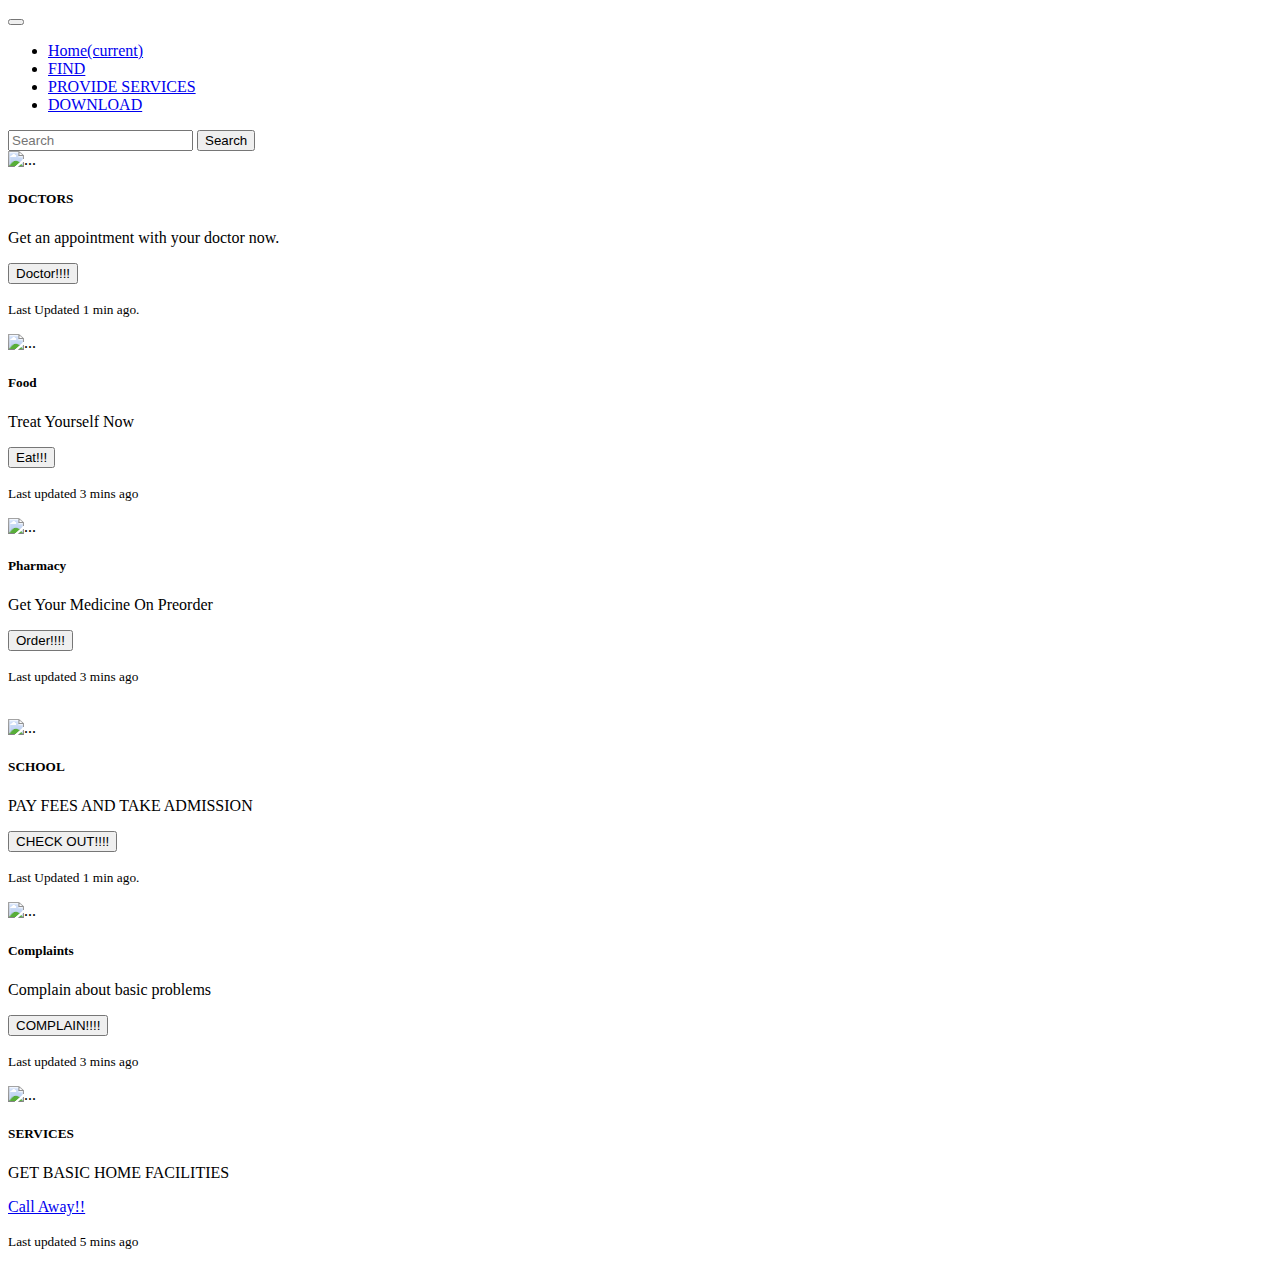
==== index.html @ 9b4fd02f "Add files via upload" ====
<!DOCTYPE html>
<html lang="en" dir="ltr">

<head>
  <meta charset="utf-8">
  <title>AZAMGHADIYA-YOUR DAILY NEEDS</title>
  <link rel="stylesheet" href="C:\Users\Utkarsh\Desktop\AZAMGADHIYA\index.css">
  <link rel="stylesheet" href="https://cdn.jsdelivr.net/npm/bootstrap@4.5.3/dist/css/bootstrap.min.css" integrity="sha384-TX8t27EcRE3e/ihU7zmQxVncDAy5uIKz4rEkgIXeMed4M0jlfIDPvg6uqKI2xXr2" crossorigin="anonymous">
  <script src="https://code.jquery.com/jquery-3.5.1.slim.min.js" integrity="sha384-DfXdz2htPH0lsSSs5nCTpuj/zy4C+OGpamoFVy38MVBnE+IbbVYUew+OrCXaRkfj" crossorigin="anonymous"></script>
  <script src="https://cdn.jsdelivr.net/npm/bootstrap@4.5.3/dist/js/bootstrap.bundle.min.js" integrity="sha384-ho+j7jyWK8fNQe+A12Hb8AhRq26LrZ/JpcUGGOn+Y7RsweNrtN/tE3MoK7ZeZDyx" crossorigin="anonymous"></script>
</head>





<body>
  <nav class="navbar navbar-expand-lg navbar-dark bg-#28df99">
    <a class="navbar-brand" href="#"></a>
    <button class="navbar-toggler" type="button" data-toggle="collapse" data-target="#navbarTogglerDemo02" aria-controls="navbarTogglerDemo02" aria-expanded="false" aria-label="Toggle navigation">
      <span class="navbar-toggler-icon"></span>
    </button>

    <div class="collapse navbar-collapse" id="navbarTogglerDemo02">
      <ul class="navbar-nav mr-auto mt-2 mt-lg-0">
        <li class="nav-item active">
          <a class="nav-link" href="#">Home<span class="sr-only">(current)</span></a>
        </li>
        <li class="nav-item">
          <a class="nav-link" href="#">FIND</a>
        </li>
        <li class="nav-item">
          <a class="nav-link" href="#">PROVIDE SERVICES</a>
        </li>
        <li class="nav-item">
          <a class="nav-link" href="#">DOWNLOAD</a>
        </li>
      </ul>
      <form class="form-inline my-2 my-lg-0">
        <input class="form-control mr-sm-2" type="search" placeholder="Search">
        <button class="btn btn-outline-dark my-2 my-sm-0" type="submit">Search</button>
      </form>
    </div>
  </nav>


  <div class="card-layout1 container-fluid">
    <div class="rw1 row">
      <div class="card-deck mx-auto ">
        <div class="card border-light " style="width:20rem">
          <img src="C:\Users\Utkarsh\Desktop\AZAMGADHIYA\images\doc2.jfif" class="card-img-top" alt="...">
          <div class="card-body">
            <h5 class="card-title">DOCTORS</h5>
            <p class="card-text">Get an appointment with your doctor now.</p>
            <button type="button" class="btn btn-outline-light">Doctor!!!!</button>
            <p class="card-text"><small class="text-muted">Last Updated 1 min ago.</small></p>
          </div>
        </div>
        <div class="card border-light  " style="width:20rem">
          <img src="C:\Users\Utkarsh\Desktop\AZAMGADHIYA\images\food2.jfif" class="card-img-top" alt="...">
          <div class="card-body">
            <h5 class="card-title">Food</h5>
            <p class="card-text">Treat Yourself Now</p>
            <button type="button" class="btn btn-outline-light">Eat!!!</button>
            <p class="card-text"><small class="text-muted">Last updated 3 mins ago</small></p>
          </div>
        </div>
        <div class="card border-light  " style="width:20rem">
          <img src="C:\Users\Utkarsh\Desktop\AZAMGADHIYA\images\pharmacy.png" class="card-img-top" alt="...">
          <div class="card-body">
            <h5 class="card-title">Pharmacy</h5>
            <p class="card-text">Get Your Medicine On Preorder</p>
            <button type="button" class="btn btn-outline-light">Order!!!!</button>
            <p class="card-text"><small class="text-muted">Last updated 3 mins ago</small></p>
          </div>
        </div>
      </div>
    </div>
    <br>
    <div class="rw2 row">
      <div class="card-deck mx-auto ">
        <div class="card border-light " style="width:20rem">
          <img src="C:\Users\Utkarsh\Desktop\AZAMGADHIYA\images\SCHOOL.jfif" class="card-img-top" alt="...">
          <div class="card-body">
            <h5 class="card-title">SCHOOL</h5>
            <p class="card-text">PAY FEES AND TAKE ADMISSION</p>
            <button type="button" class="btn btn-outline-light">CHECK OUT!!!!</button>
            <p class="card-text"><small class="text-muted">Last Updated 1 min ago.</small></p>
          </div>
        </div>
        <div class="card border-light  " style="width:20rem">
          <img src="C:\Users\Utkarsh\Desktop\AZAMGADHIYA\images\COMPLAINT.png" class="card-img-top" alt="...">
          <div class="card-body">
            <h5 class="card-title">Complaints</h5>
            <p class="card-text">Complain about basic problems</p>
            <button type="button" class="btn btn-outline-light">COMPLAIN!!!!</button>
            <p class="card-text"><small class="text-muted">Last updated 3 mins ago</small></p>
          </div>
        </div>
        <div class="card border-light  " style="width:20rem">
          <img src="C:\Users\Utkarsh\Desktop\AZAMGADHIYA\images\SERVICES.jfif" class="card-img-top" alt="...">
          <div class="card-body">
            <h5 class="card-title">SERVICES</h5>
            <p class="card-text">GET BASIC HOME FACILITIES</p>
        <a class="btn btn-outline-light" href="C:\Users\Utkarsh\Desktop\AZAMGADHIYA\services.html" role="button">Call Away!!</a>
            <p class="card-text"><small class="text-muted">Last updated 5 mins ago</small></p>
          </div>
        </div>
      </div>
    </div>
  </div>


</body>




</html>
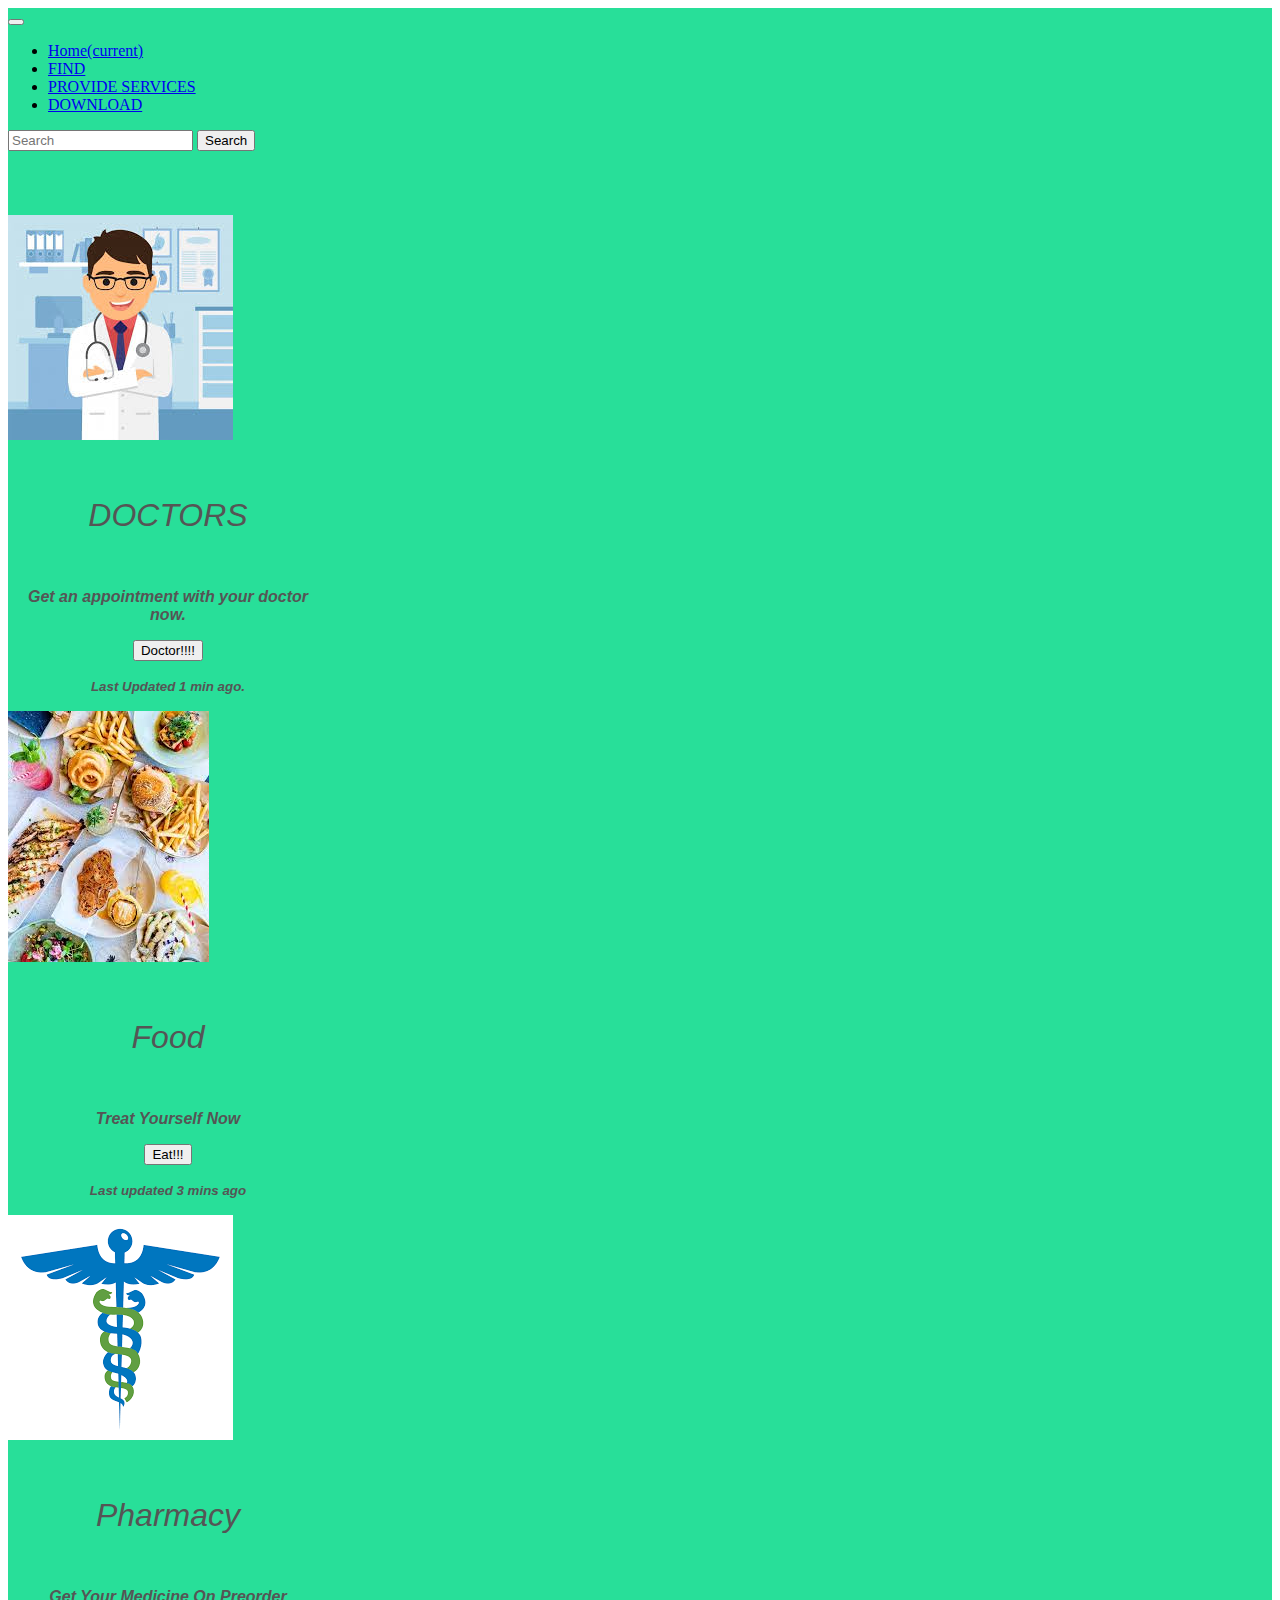
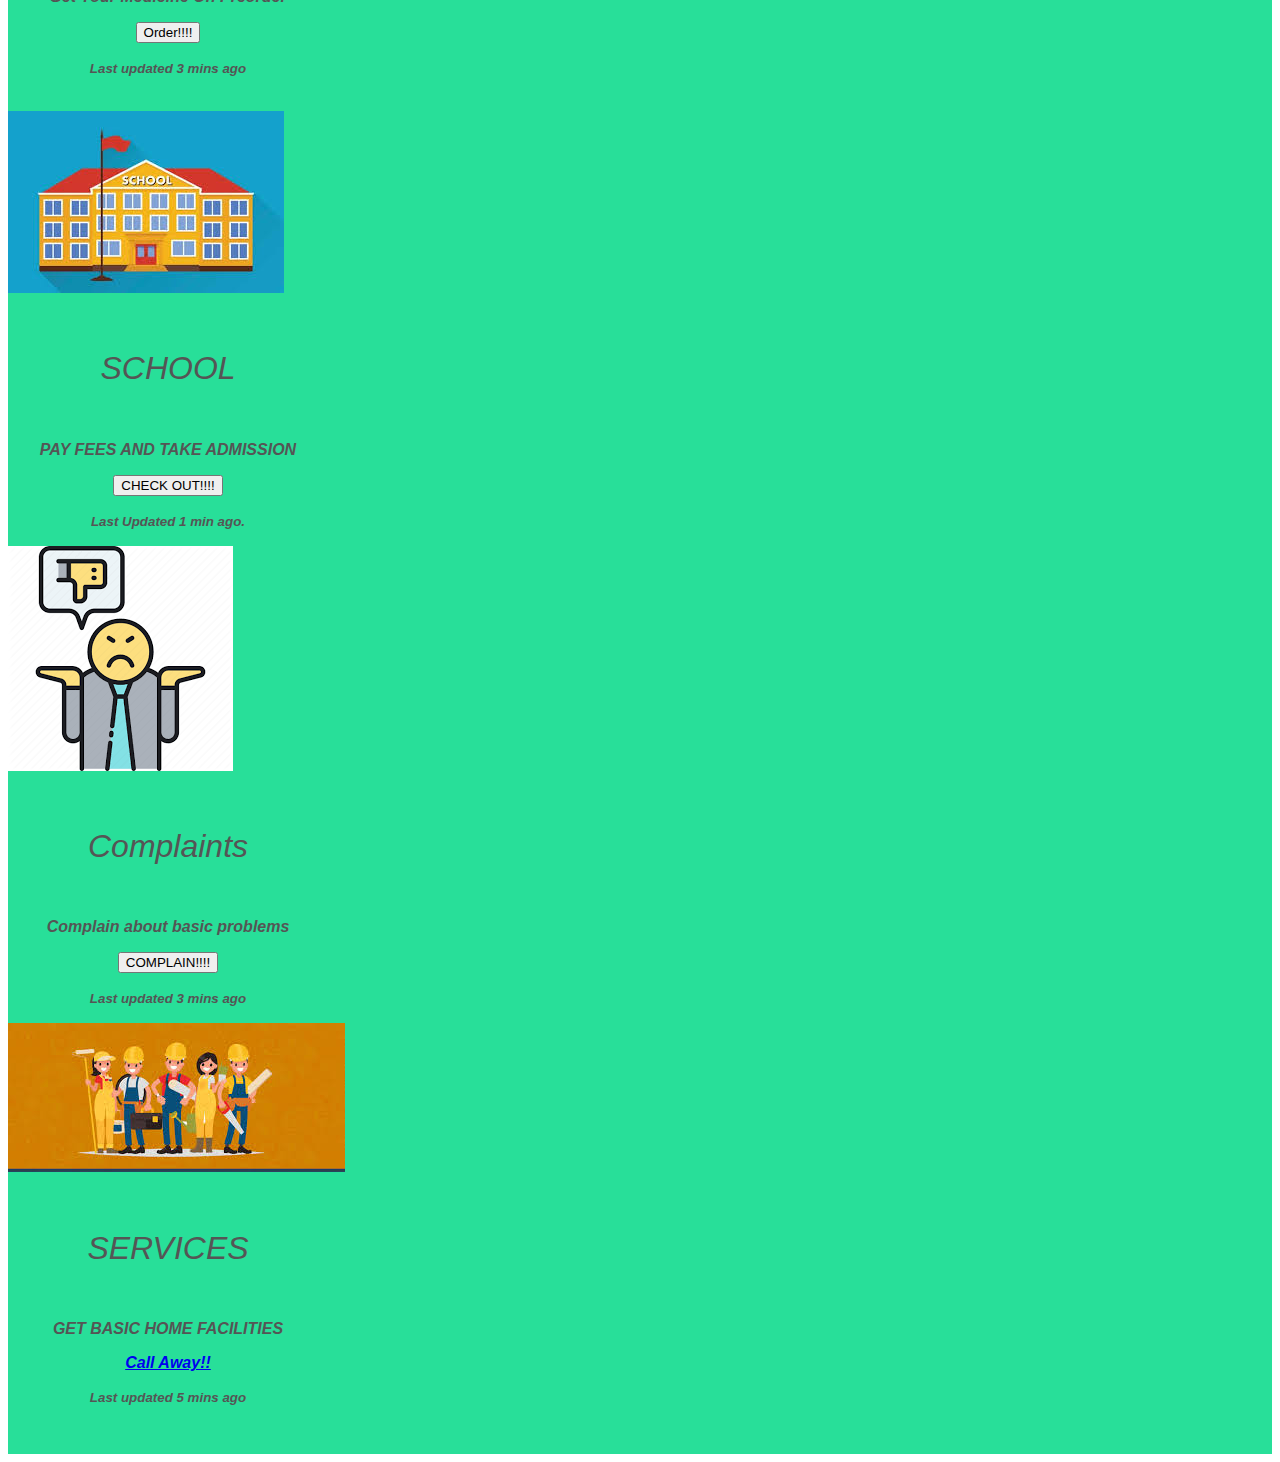
==== commit 24984714: "Add files via upload" ====
--- a/index.html
+++ b/index.html
@@ -4,7 +4,7 @@
 <head>
   <meta charset="utf-8">
   <title>AZAMGHADIYA-YOUR DAILY NEEDS</title>
-  <link rel="stylesheet" href="C:\Users\Utkarsh\Desktop\AZAMGADHIYA\index.css">
+  <link rel="stylesheet" href="index.css">
   <link rel="stylesheet" href="https://cdn.jsdelivr.net/npm/bootstrap@4.5.3/dist/css/bootstrap.min.css" integrity="sha384-TX8t27EcRE3e/ihU7zmQxVncDAy5uIKz4rEkgIXeMed4M0jlfIDPvg6uqKI2xXr2" crossorigin="anonymous">
   <script src="https://code.jquery.com/jquery-3.5.1.slim.min.js" integrity="sha384-DfXdz2htPH0lsSSs5nCTpuj/zy4C+OGpamoFVy38MVBnE+IbbVYUew+OrCXaRkfj" crossorigin="anonymous"></script>
   <script src="https://cdn.jsdelivr.net/npm/bootstrap@4.5.3/dist/js/bootstrap.bundle.min.js" integrity="sha384-ho+j7jyWK8fNQe+A12Hb8AhRq26LrZ/JpcUGGOn+Y7RsweNrtN/tE3MoK7ZeZDyx" crossorigin="anonymous"></script>
@@ -48,7 +48,7 @@
     <div class="rw1 row">
       <div class="card-deck mx-auto ">
         <div class="card border-light " style="width:20rem">
-          <img src="C:\Users\Utkarsh\Desktop\AZAMGADHIYA\images\doc2.jfif" class="card-img-top" alt="...">
+          <img src="images\doc2.jfif" class="card-img-top" alt="...">
           <div class="card-body">
             <h5 class="card-title">DOCTORS</h5>
             <p class="card-text">Get an appointment with your doctor now.</p>
@@ -57,7 +57,7 @@
           </div>
         </div>
         <div class="card border-light  " style="width:20rem">
-          <img src="C:\Users\Utkarsh\Desktop\AZAMGADHIYA\images\food2.jfif" class="card-img-top" alt="...">
+          <img src="images\food2.jfif" class="card-img-top" alt="...">
           <div class="card-body">
             <h5 class="card-title">Food</h5>
             <p class="card-text">Treat Yourself Now</p>
@@ -66,7 +66,7 @@
           </div>
         </div>
         <div class="card border-light  " style="width:20rem">
-          <img src="C:\Users\Utkarsh\Desktop\AZAMGADHIYA\images\pharmacy.png" class="card-img-top" alt="...">
+          <img src="images\pharmacy.png" class="card-img-top" alt="...">
           <div class="card-body">
             <h5 class="card-title">Pharmacy</h5>
             <p class="card-text">Get Your Medicine On Preorder</p>
@@ -80,7 +80,7 @@
     <div class="rw2 row">
       <div class="card-deck mx-auto ">
         <div class="card border-light " style="width:20rem">
-          <img src="C:\Users\Utkarsh\Desktop\AZAMGADHIYA\images\SCHOOL.jfif" class="card-img-top" alt="...">
+          <img src="images\SCHOOL.jfif" class="card-img-top" alt="...">
           <div class="card-body">
             <h5 class="card-title">SCHOOL</h5>
             <p class="card-text">PAY FEES AND TAKE ADMISSION</p>
@@ -89,7 +89,7 @@
           </div>
         </div>
         <div class="card border-light  " style="width:20rem">
-          <img src="C:\Users\Utkarsh\Desktop\AZAMGADHIYA\images\COMPLAINT.png" class="card-img-top" alt="...">
+          <img src="images\COMPLAINT.png" class="card-img-top" alt="...">
           <div class="card-body">
             <h5 class="card-title">Complaints</h5>
             <p class="card-text">Complain about basic problems</p>
@@ -98,11 +98,11 @@
           </div>
         </div>
         <div class="card border-light  " style="width:20rem">
-          <img src="C:\Users\Utkarsh\Desktop\AZAMGADHIYA\images\SERVICES.jfif" class="card-img-top" alt="...">
+          <img src="images\SERVICES.jfif" class="card-img-top" alt="...">
           <div class="card-body">
             <h5 class="card-title">SERVICES</h5>
             <p class="card-text">GET BASIC HOME FACILITIES</p>
-        <a class="btn btn-outline-light" href="C:\Users\Utkarsh\Desktop\AZAMGADHIYA\services.html" role="button">Call Away!!</a>
+        <a class="btn btn-outline-light" href="services.html" role="button">Call Away!!</a>
             <p class="card-text"><small class="text-muted">Last updated 5 mins ago</small></p>
           </div>
         </div>
--- a/index.css
+++ b/index.css
@@ -0,0 +1,27 @@
+.navbar{
+  background-color: #28df99;
+}
+
+.card-body{
+  font-style: italic;
+  font-family:sans-serif;
+  font-weight: bolder;
+  color:#555555;
+  background-color:#28df99;
+  text-align: center;
+    width:100%;
+}
+.card-layout1{
+      background-color:#28df99;
+}
+.card-title
+{
+  font-size: 2rem;
+  font-weight: 400;
+}
+.card-layout1{
+  padding-bottom: 2rem;
+  padding-top: 4rem;
+    width:100%;
+
+}
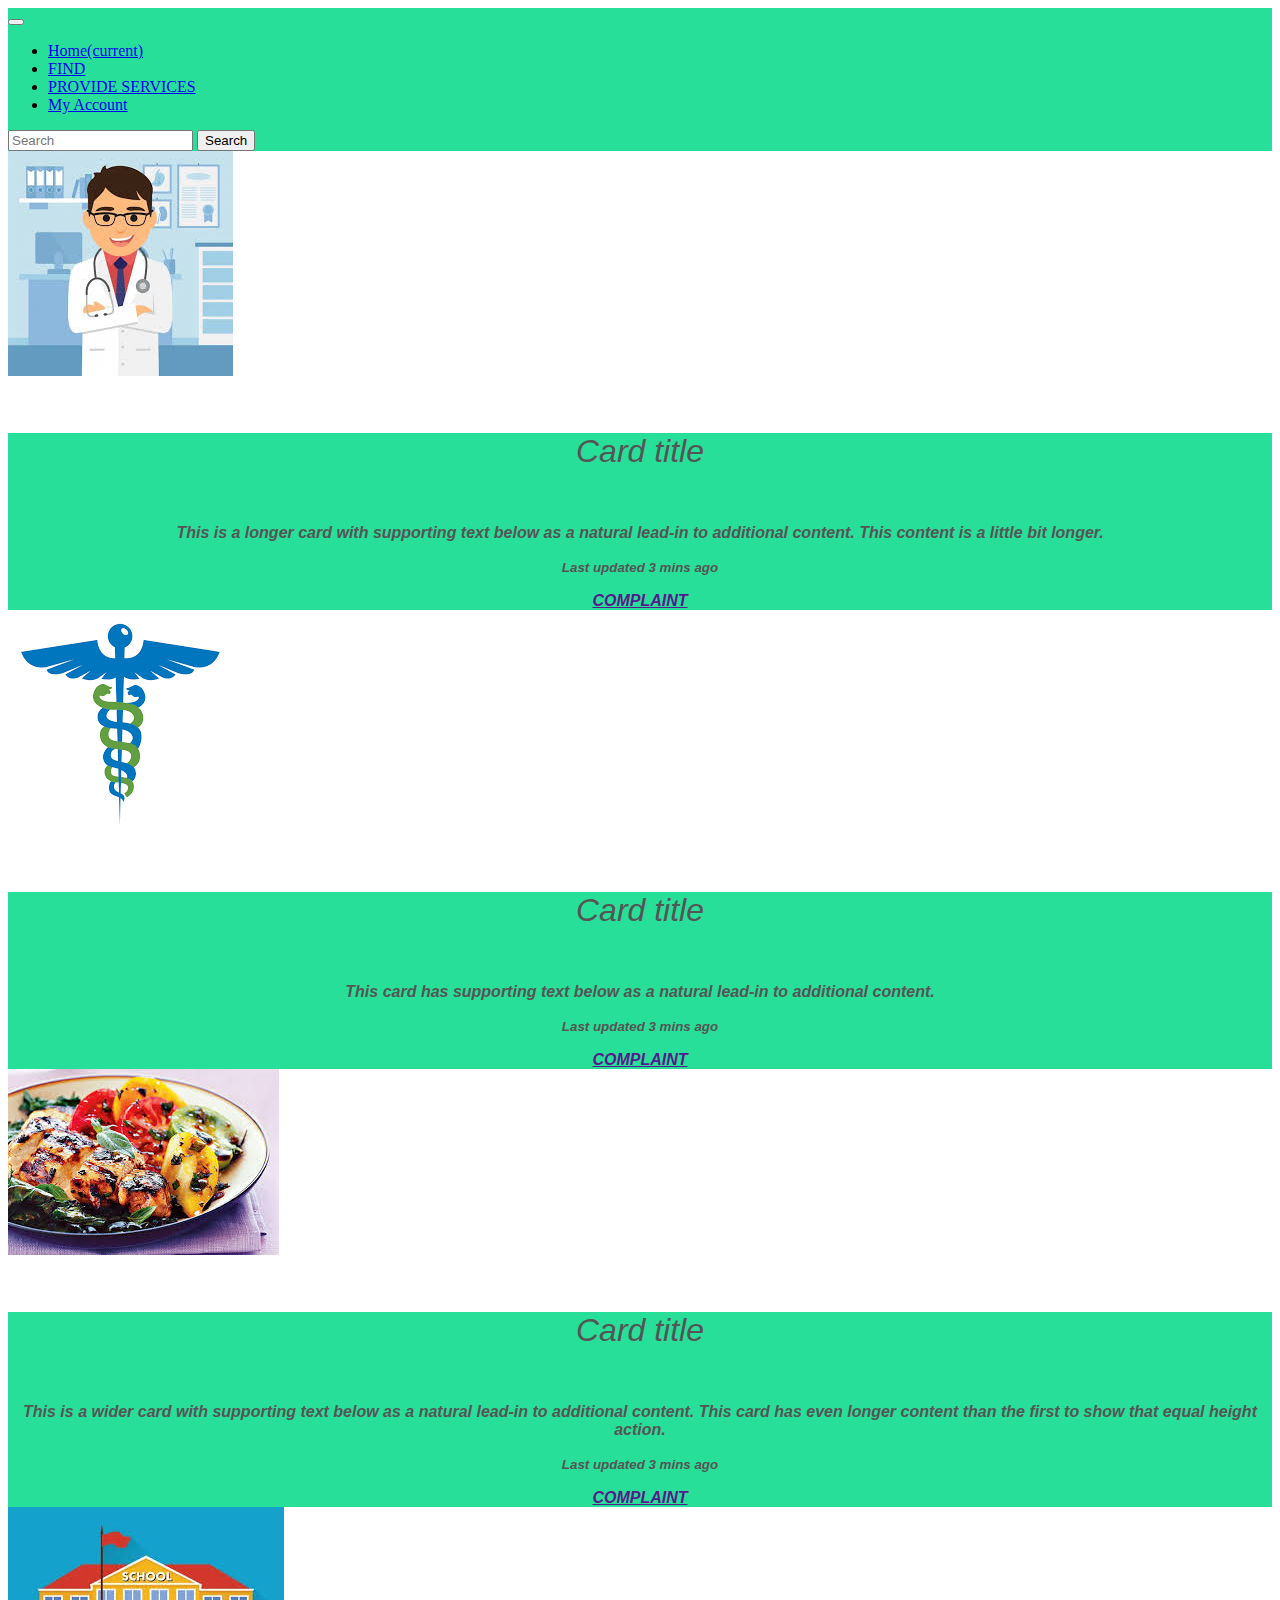
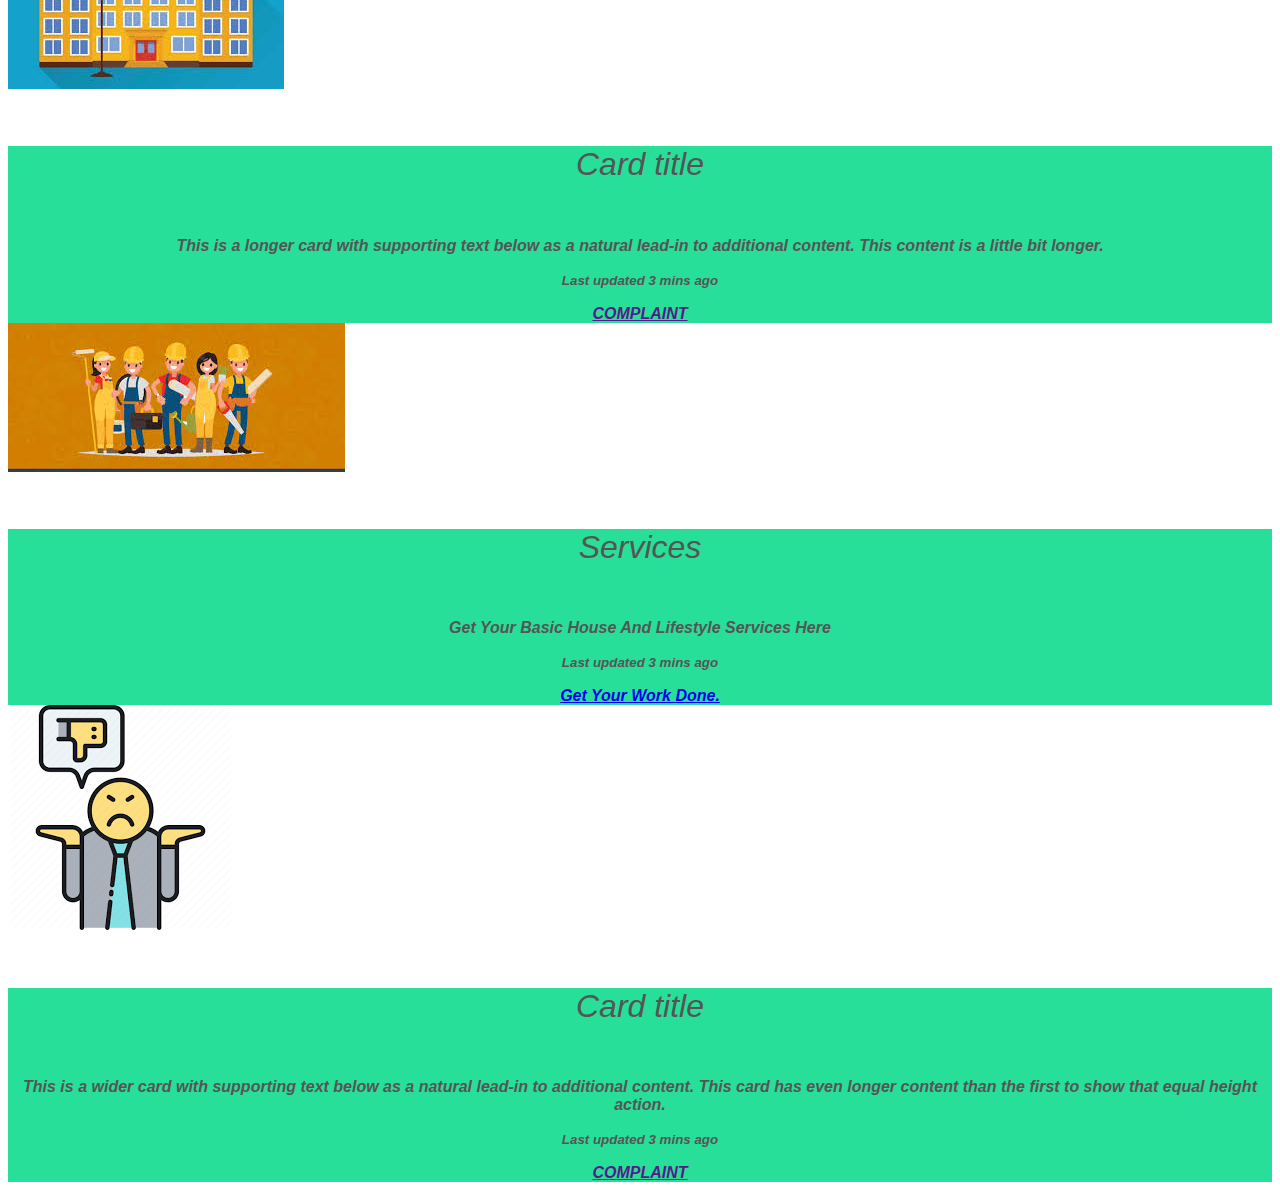
==== commit c2172311: "Add files via upload" ====
--- a/index.html
+++ b/index.html
@@ -8,6 +8,7 @@
   <link rel="stylesheet" href="https://cdn.jsdelivr.net/npm/bootstrap@4.5.3/dist/css/bootstrap.min.css" integrity="sha384-TX8t27EcRE3e/ihU7zmQxVncDAy5uIKz4rEkgIXeMed4M0jlfIDPvg6uqKI2xXr2" crossorigin="anonymous">
   <script src="https://code.jquery.com/jquery-3.5.1.slim.min.js" integrity="sha384-DfXdz2htPH0lsSSs5nCTpuj/zy4C+OGpamoFVy38MVBnE+IbbVYUew+OrCXaRkfj" crossorigin="anonymous"></script>
   <script src="https://cdn.jsdelivr.net/npm/bootstrap@4.5.3/dist/js/bootstrap.bundle.min.js" integrity="sha384-ho+j7jyWK8fNQe+A12Hb8AhRq26LrZ/JpcUGGOn+Y7RsweNrtN/tE3MoK7ZeZDyx" crossorigin="anonymous"></script>
+  <meta name="viewport" content="width=device-width, initial scale =1.0">
 </head>
 
 
@@ -23,17 +24,17 @@
 
     <div class="collapse navbar-collapse" id="navbarTogglerDemo02">
       <ul class="navbar-nav mr-auto mt-2 mt-lg-0">
-        <li class="nav-item active">
+        <li class="nav-item1 active">
           <a class="nav-link" href="#">Home<span class="sr-only">(current)</span></a>
         </li>
-        <li class="nav-item">
+        <li class="nav-item2">
           <a class="nav-link" href="#">FIND</a>
         </li>
-        <li class="nav-item">
+        <li class="nav-item2">
           <a class="nav-link" href="#">PROVIDE SERVICES</a>
         </li>
-        <li class="nav-item">
-          <a class="nav-link" href="#">DOWNLOAD</a>
+        <li class="nav-item2">
+          <a class="nav-link" href="MYACC.html">My Account</a>
         </li>
       </ul>
       <form class="form-inline my-2 my-lg-0">
@@ -42,77 +43,73 @@
       </form>
     </div>
   </nav>
-
-
-  <div class="card-layout1 container-fluid">
-    <div class="rw1 row">
-      <div class="card-deck mx-auto ">
-        <div class="card border-light " style="width:20rem">
-          <img src="images\doc2.jfif" class="card-img-top" alt="...">
-          <div class="card-body">
-            <h5 class="card-title">DOCTORS</h5>
-            <p class="card-text">Get an appointment with your doctor now.</p>
-            <button type="button" class="btn btn-outline-light">Doctor!!!!</button>
-            <p class="card-text"><small class="text-muted">Last Updated 1 min ago.</small></p>
-          </div>
-        </div>
-        <div class="card border-light  " style="width:20rem">
-          <img src="images\food2.jfif" class="card-img-top" alt="...">
-          <div class="card-body">
-            <h5 class="card-title">Food</h5>
-            <p class="card-text">Treat Yourself Now</p>
-            <button type="button" class="btn btn-outline-light">Eat!!!</button>
-            <p class="card-text"><small class="text-muted">Last updated 3 mins ago</small></p>
-          </div>
-        </div>
-        <div class="card border-light  " style="width:20rem">
-          <img src="images\pharmacy.png" class="card-img-top" alt="...">
-          <div class="card-body">
-            <h5 class="card-title">Pharmacy</h5>
-            <p class="card-text">Get Your Medicine On Preorder</p>
-            <button type="button" class="btn btn-outline-light">Order!!!!</button>
-            <p class="card-text"><small class="text-muted">Last updated 3 mins ago</small></p>
-          </div>
-        </div>
+  <div class="container-fluid">
+    <div class="card-deck row">
+    <div class="card border-dark">
+      <img src="images\doc.jfif" class="card-img-top" alt="...">
+      <div class="card-body">
+        <h5 class="card-title">Card title</h5>
+        <p class="card-text">This is a longer card with supporting text below as a natural lead-in to additional content. This content is a little bit longer.</p>
+        <p class="card-text"><small class="text-muted">Last updated 3 mins ago</small></p>
+            <a href="" class="btn btn-outline-dark border-dark">COMPLAINT</a>
       </div>
     </div>
-    <br>
-    <div class="rw2 row">
-      <div class="card-deck mx-auto ">
-        <div class="card border-light " style="width:20rem">
-          <img src="images\SCHOOL.jfif" class="card-img-top" alt="...">
-          <div class="card-body">
-            <h5 class="card-title">SCHOOL</h5>
-            <p class="card-text">PAY FEES AND TAKE ADMISSION</p>
-            <button type="button" class="btn btn-outline-light">CHECK OUT!!!!</button>
-            <p class="card-text"><small class="text-muted">Last Updated 1 min ago.</small></p>
-          </div>
-        </div>
-        <div class="card border-light  " style="width:20rem">
-          <img src="images\COMPLAINT.png" class="card-img-top" alt="...">
-          <div class="card-body">
-            <h5 class="card-title">Complaints</h5>
-            <p class="card-text">Complain about basic problems</p>
-            <button type="button" class="btn btn-outline-light">COMPLAIN!!!!</button>
-            <p class="card-text"><small class="text-muted">Last updated 3 mins ago</small></p>
-          </div>
-        </div>
-        <div class="card border-light  " style="width:20rem">
-          <img src="images\SERVICES.jfif" class="card-img-top" alt="...">
-          <div class="card-body">
-            <h5 class="card-title">SERVICES</h5>
-            <p class="card-text">GET BASIC HOME FACILITIES</p>
-        <a class="btn btn-outline-light" href="services.html" role="button">Call Away!!</a>
-            <p class="card-text"><small class="text-muted">Last updated 5 mins ago</small></p>
-          </div>
-        </div>
+    <div class="card border-dark">
+      <img src="images\pharmacy.png" class="card-img-top" alt="...">
+      <div class="card-body">
+        <h5 class="card-title">Card title</h5>
+        <p class="card-text">This card has supporting text below as a natural lead-in to additional content.</p>
+        <p class="card-text"><small class="text-muted">Last updated 3 mins ago</small></p>
+            <a href="" class="btn btn-outline-dark border-dark">COMPLAINT</a>
       </div>
+    </div>
+    <div class="card border-dark">
+      <img src="images\food.jfif" class="card-img-top" alt="...">
+      <div class="cards1 card-body">
+        <h5 class="card-title">Card title</h5>
+        <p class="card-text">This is a wider card with supporting text below as a natural lead-in to additional content. This card has even longer content than the first to show that equal height action.</p>
+        <p class="card-text"><small class="text-muted">Last updated 3 mins ago</small></p>
+            <a href="" class="btn btn-outline-dark border-dark">COMPLAINT</a>
+      </div>
+    </div>
+    </div>
+    <div class="cards2 card-deck row">
+    <div class="card border-dark">
+    <img src="images\SCHOOL.jfif" class="card-img-top" alt="...">
+    <div class="card-body">
+      <h5 class="card-title">Card title</h5>
+      <p class="card-text">This is a longer card with supporting text below as a natural lead-in to additional content. This content is a little bit longer.</p>
+      <p class="card-text"><small class="text-muted">Last updated 3 mins ago</small></p>
+          <a href="" class="btn btn-outline-dark border-dark">COMPLAINT</a>
+    </div>
+    </div>
+    <div class="card border-dark">
+    <img src="images\SERVICES.jfif" class="card-img-top" alt="...">
+    <div class="card-body">
+      <h5 class="card-title">Services</h5>
+      <p class="card-text">Get Your Basic House And Lifestyle Services Here</p>
+      <p class="card-text"><small class="text-muted">Last updated 3 mins ago</small></p>
+          <a href="C:\Users\Utkarsh\Desktop\AZAMGADHIYA\services.html" class="btn btn-outline-dark border-dark">Get Your Work Done.</a>
+    </div>
+    </div>
+    <div class="card border-dark">
+    <img src="images\COMPLAINT.png" class="card-img-top" alt="...">
+    <div class="card-body">
+      <h5 class="card-title">Card title</h5>
+      <p class="card-text">This is a wider card with supporting text below as a natural lead-in to additional content. This card has even longer content than the first to show that equal height action.</p>
+      <p class="card-text"><small class="text-muted">Last updated 3 mins ago</small></p>
+      <a href="" class="btn btn-outline-dark border-dark">COMPLAINT</a>
+    </div>
+    </div>
     </div>
   </div>
 
 
 </body>
-
+<footer>
+  <p>
+  </p>
+</footer>
 
 
 
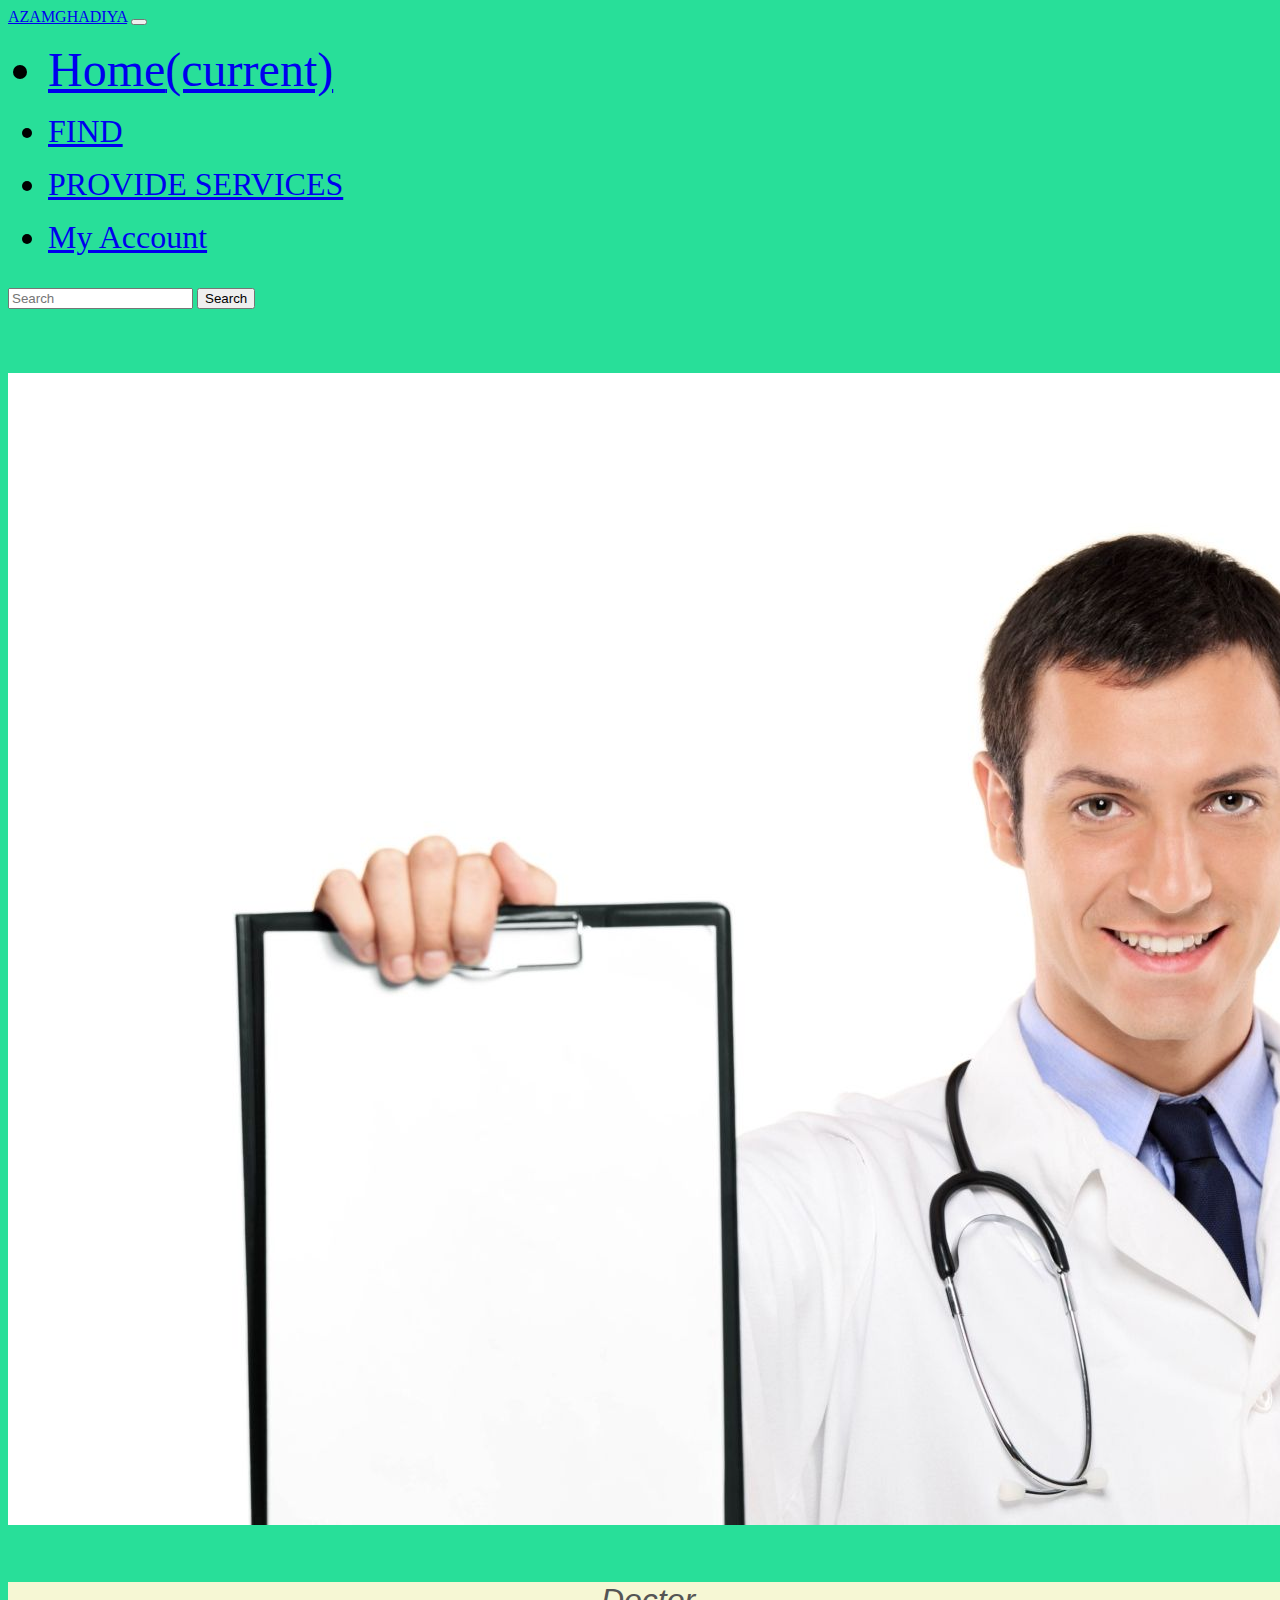
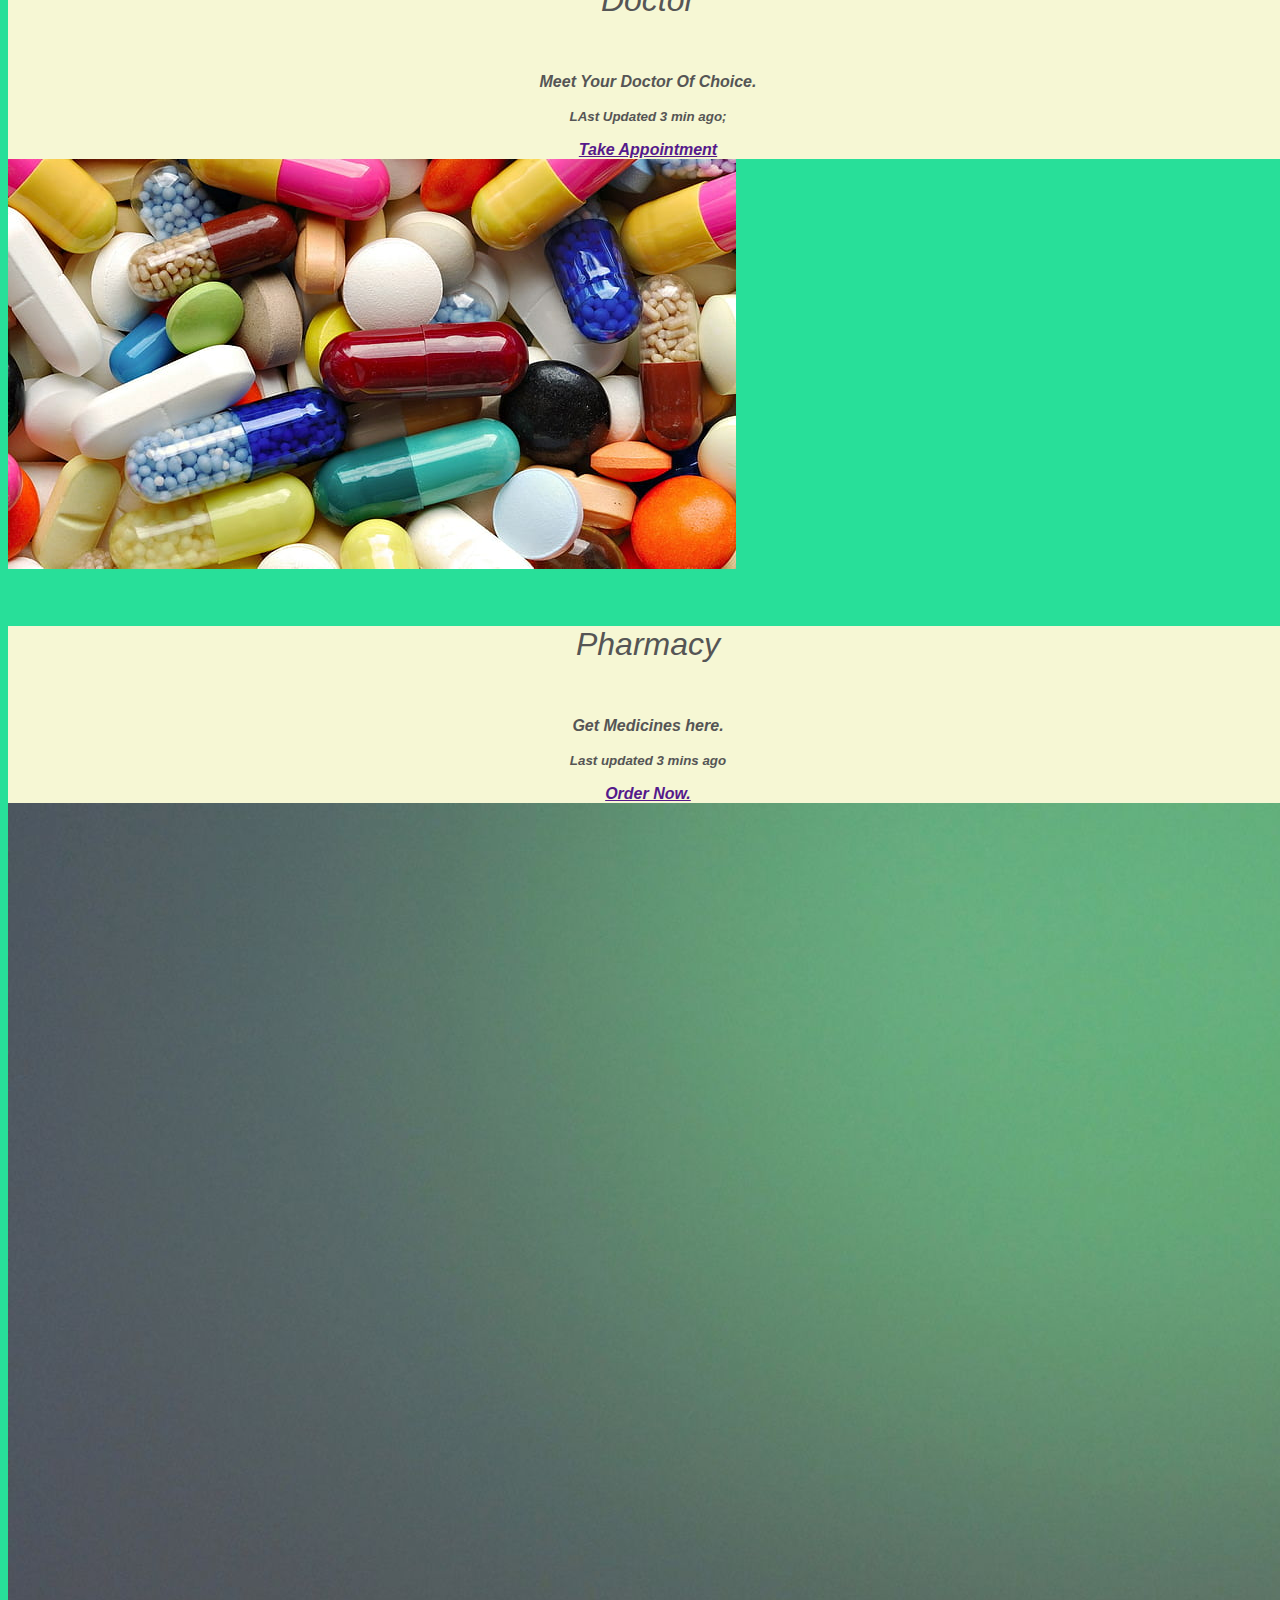
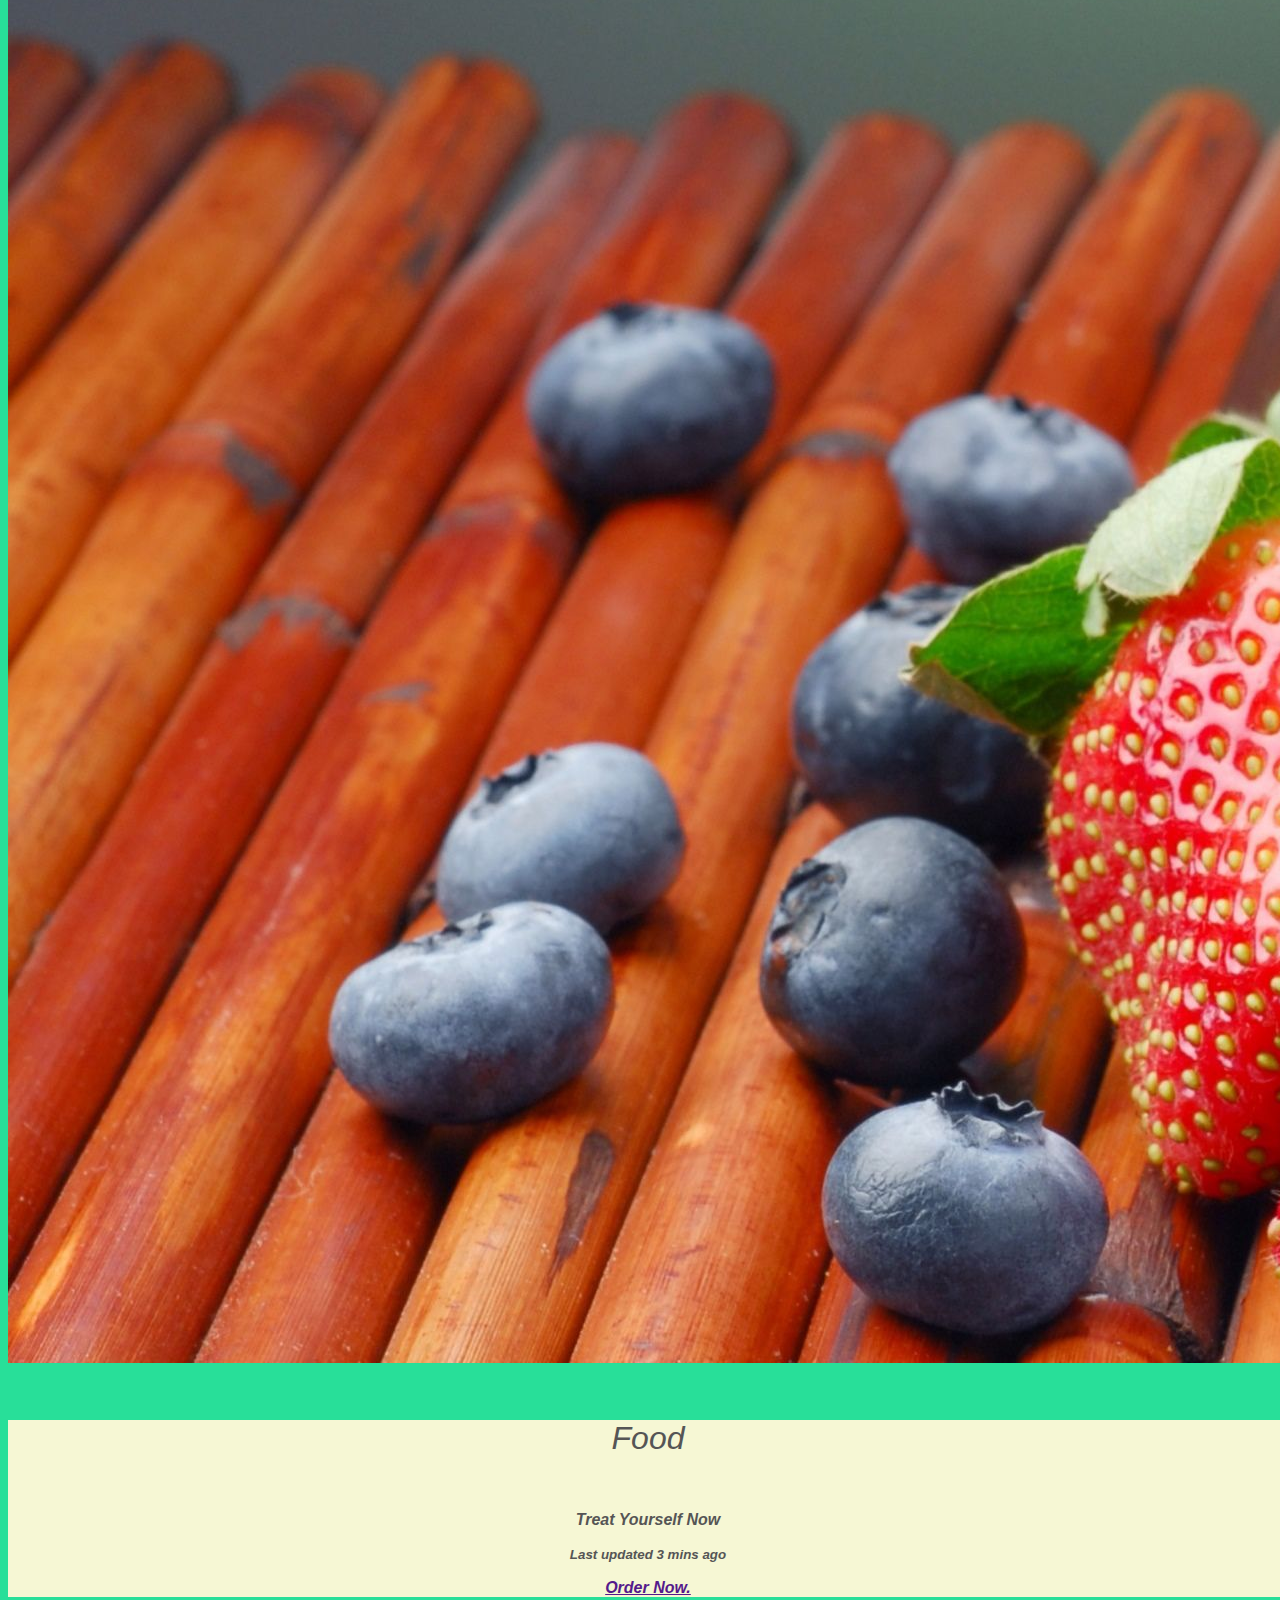
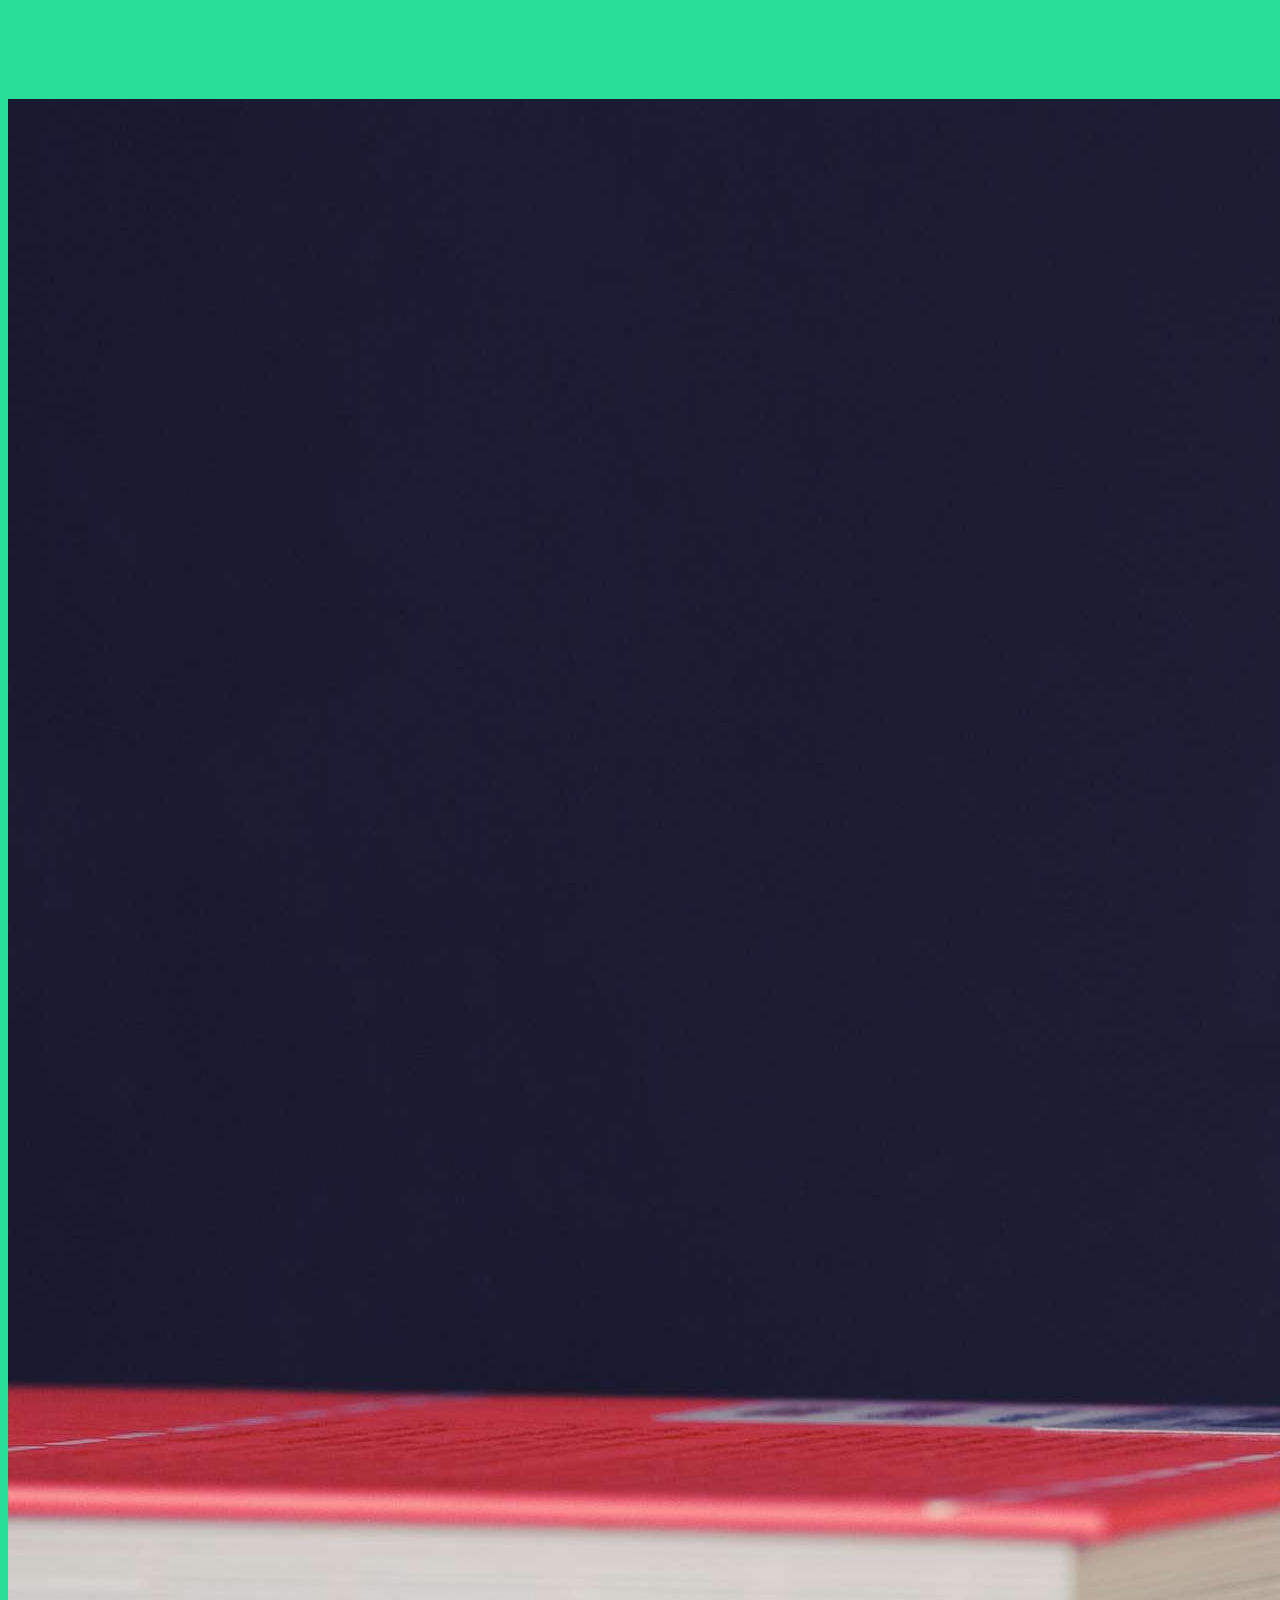
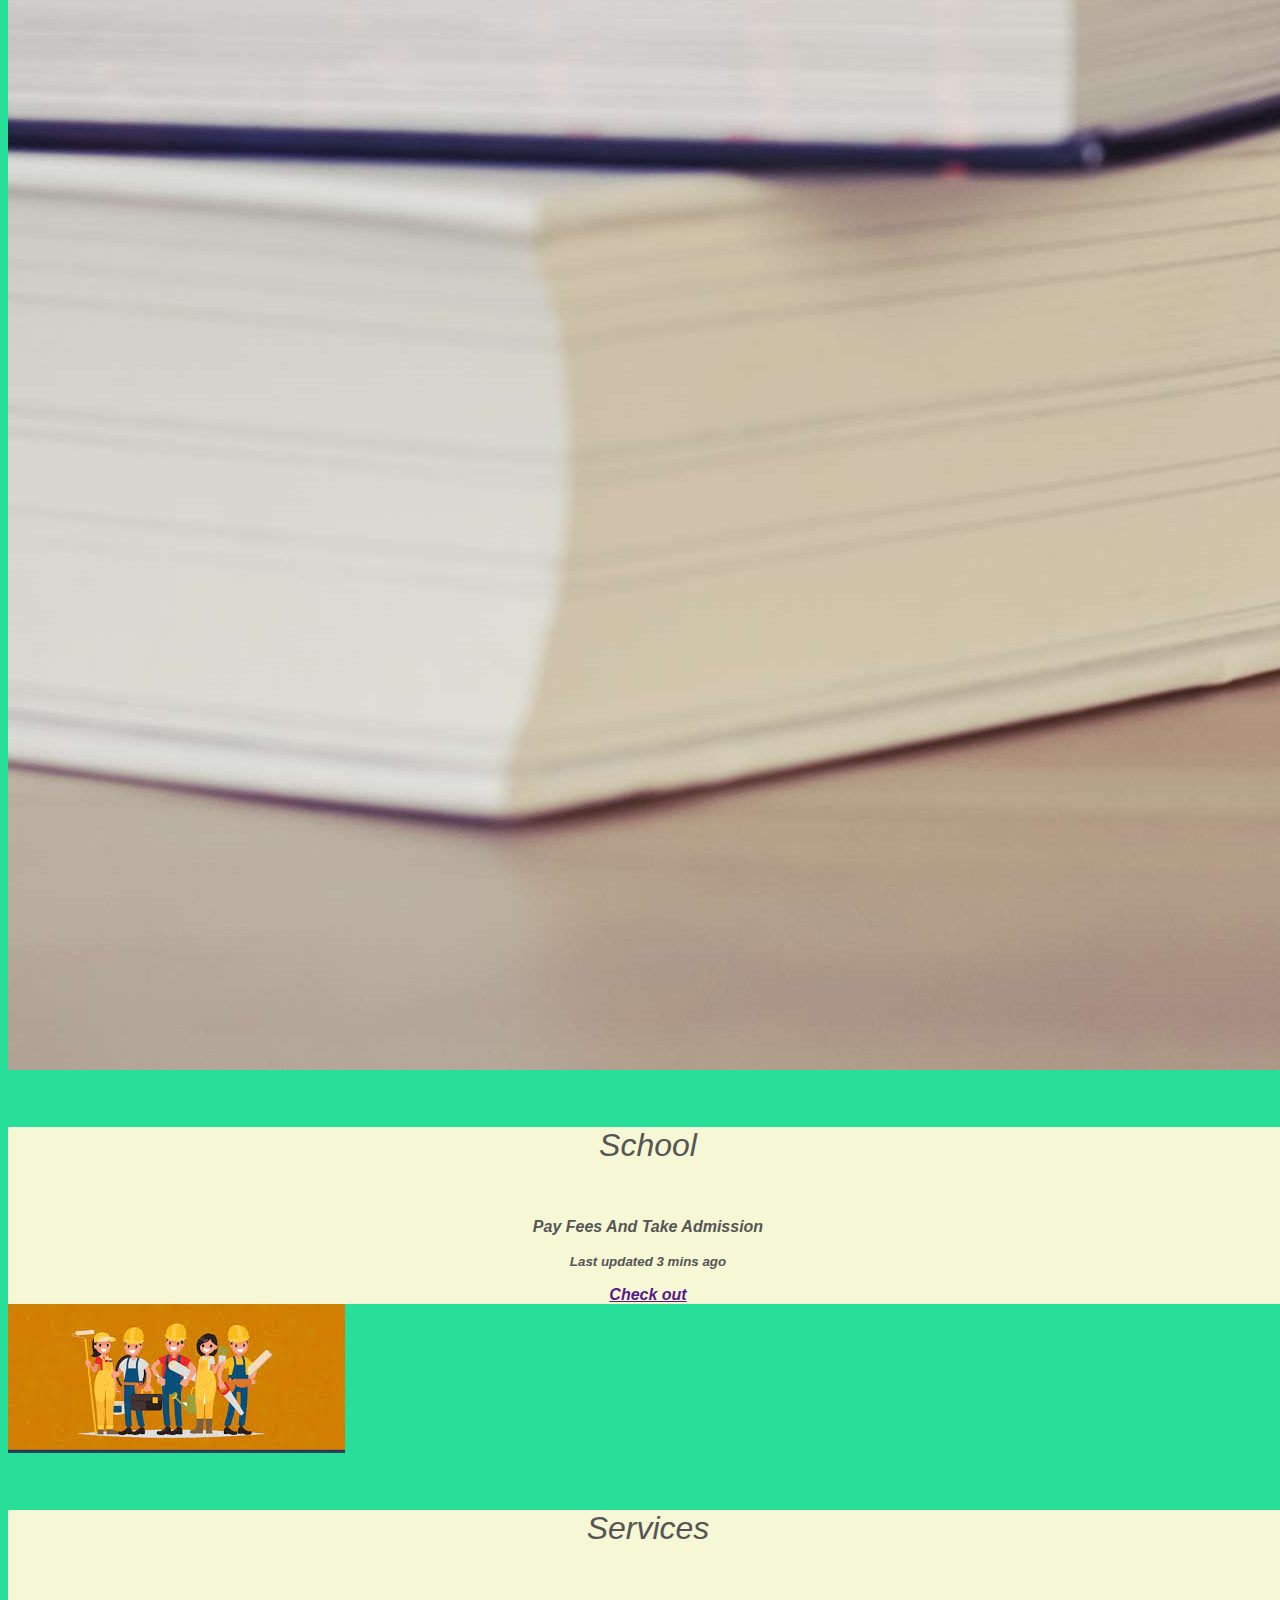
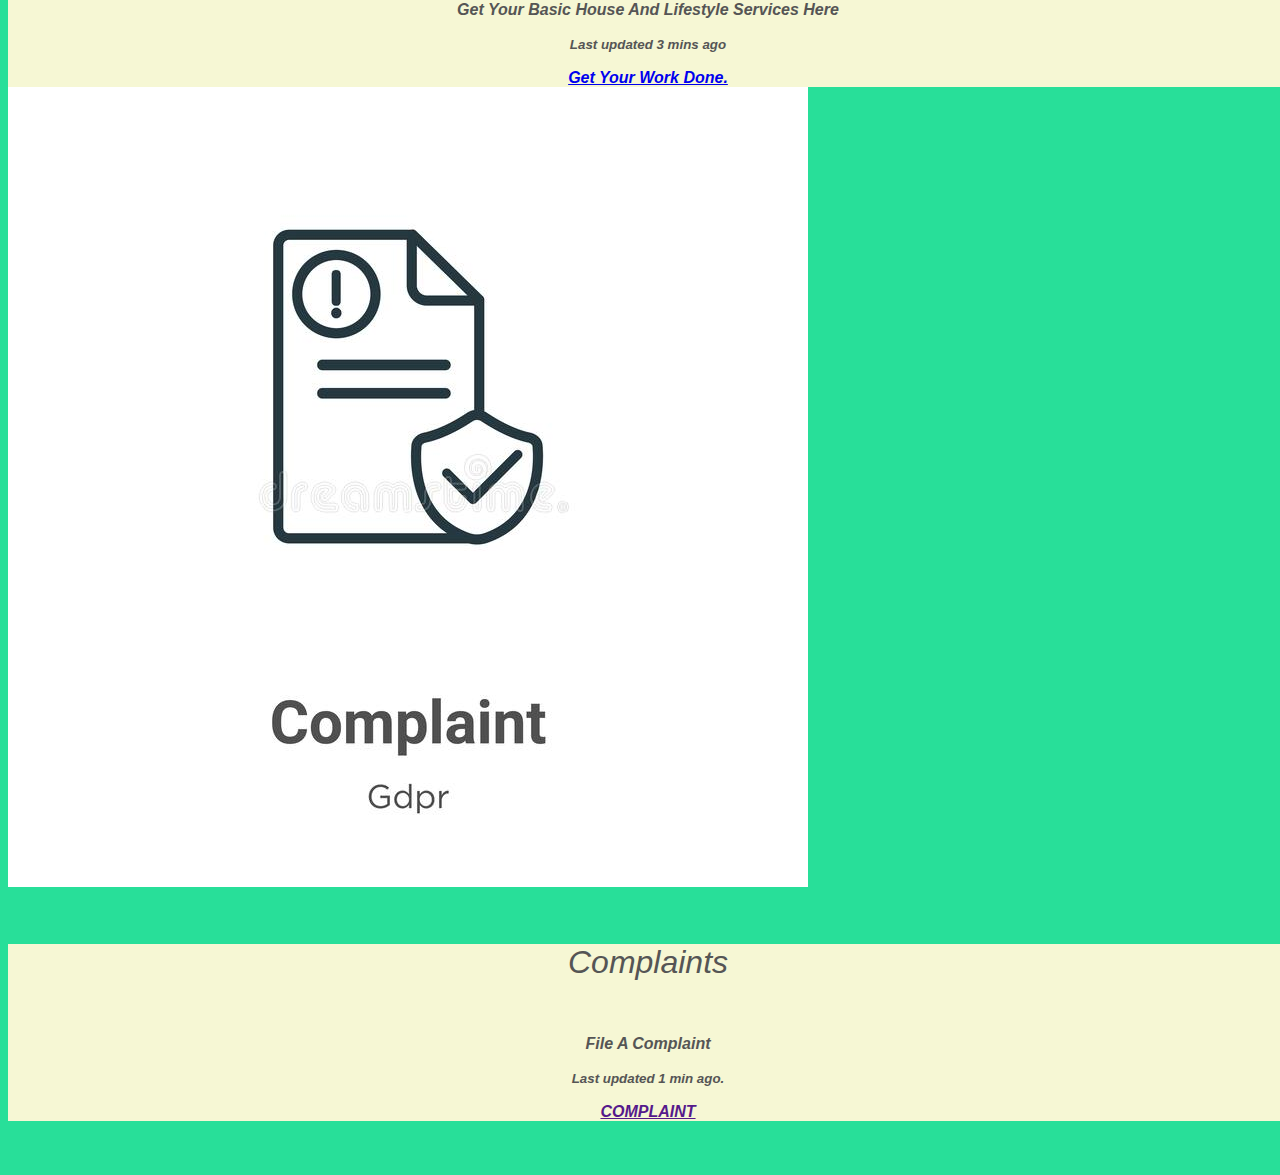
==== commit 031e993a: "Add files via upload" ====
--- a/index.html
+++ b/index.html
@@ -17,7 +17,7 @@
 
 <body>
   <nav class="navbar navbar-expand-lg navbar-dark bg-#28df99">
-    <a class="navbar-brand" href="#"></a>
+    <a class="navbar-brand" href="#">AZAMGHADIYA</a>
     <button class="navbar-toggler" type="button" data-toggle="collapse" data-target="#navbarTogglerDemo02" aria-controls="navbarTogglerDemo02" aria-expanded="false" aria-label="Toggle navigation">
       <span class="navbar-toggler-icon"></span>
     </button>
@@ -46,41 +46,41 @@
   <div class="container-fluid">
     <div class="card-deck row">
     <div class="card border-dark">
-      <img src="images\doc.jfif" class="card-img-top" alt="...">
+      <img src="images\doc.jpg" class="card-img-top" alt="...">
       <div class="card-body">
-        <h5 class="card-title">Card title</h5>
-        <p class="card-text">This is a longer card with supporting text below as a natural lead-in to additional content. This content is a little bit longer.</p>
-        <p class="card-text"><small class="text-muted">Last updated 3 mins ago</small></p>
-            <a href="" class="btn btn-outline-dark border-dark">COMPLAINT</a>
+        <h5 class="card-title">Doctor</h5>
+        <p class="card-text">Meet Your Doctor Of Choice.</p>
+        <p class="card-text"><small class="text-muted">LAst Updated 3 min ago;</small></p>
+            <a href="" class="btn btn-outline-dark border-dark">Take Appointment</a>
       </div>
     </div>
     <div class="card border-dark">
-      <img src="images\pharmacy.png" class="card-img-top" alt="...">
+      <img src="images\pills-pharmacy-wallpaper-preview.jpg" class="img1 card-img-top" alt="...">
       <div class="card-body">
-        <h5 class="card-title">Card title</h5>
-        <p class="card-text">This card has supporting text below as a natural lead-in to additional content.</p>
+        <h5 class="card-title">Pharmacy</h5>
+        <p class="card-text">Get Medicines here.</p>
         <p class="card-text"><small class="text-muted">Last updated 3 mins ago</small></p>
-            <a href="" class="btn btn-outline-dark border-dark">COMPLAINT</a>
+            <a href="" class="btn btn-outline-dark border-dark">Order Now.</a>
       </div>
     </div>
     <div class="card border-dark">
-      <img src="images\food.jfif" class="card-img-top" alt="...">
+      <img src="images\food.jpg" class="card-img-top" alt="...">
       <div class="cards1 card-body">
-        <h5 class="card-title">Card title</h5>
-        <p class="card-text">This is a wider card with supporting text below as a natural lead-in to additional content. This card has even longer content than the first to show that equal height action.</p>
+        <h5 class="card-title">Food</h5>
+        <p class="card-text">Treat Yourself Now</p>
         <p class="card-text"><small class="text-muted">Last updated 3 mins ago</small></p>
-            <a href="" class="btn btn-outline-dark border-dark">COMPLAINT</a>
+            <a href="" class="btn btn-outline-dark border-dark">Order Now.</a>
       </div>
     </div>
     </div>
     <div class="cards2 card-deck row">
     <div class="card border-dark">
-    <img src="images\SCHOOL.jfif" class="card-img-top" alt="...">
+    <img src="images\school.jpg" class="card-img-top" alt="...">
     <div class="card-body">
-      <h5 class="card-title">Card title</h5>
-      <p class="card-text">This is a longer card with supporting text below as a natural lead-in to additional content. This content is a little bit longer.</p>
+      <h5 class="card-title">School</h5>
+      <p class="card-text">Pay Fees And Take Admission</p>
       <p class="card-text"><small class="text-muted">Last updated 3 mins ago</small></p>
-          <a href="" class="btn btn-outline-dark border-dark">COMPLAINT</a>
+          <a href="" class="btn btn-outline-dark border-dark">Check out</a>
     </div>
     </div>
     <div class="card border-dark">
@@ -89,15 +89,15 @@
       <h5 class="card-title">Services</h5>
       <p class="card-text">Get Your Basic House And Lifestyle Services Here</p>
       <p class="card-text"><small class="text-muted">Last updated 3 mins ago</small></p>
-          <a href="C:\Users\Utkarsh\Desktop\AZAMGADHIYA\services.html" class="btn btn-outline-dark border-dark">Get Your Work Done.</a>
+          <a href="services.html" class="btn btn-outline-dark border-dark">Get Your Work Done.</a>
     </div>
     </div>
     <div class="card border-dark">
-    <img src="images\COMPLAINT.png" class="card-img-top" alt="...">
+    <img src="images\complaint.jpg" class="card-img-top" alt="...">
     <div class="card-body">
-      <h5 class="card-title">Card title</h5>
-      <p class="card-text">This is a wider card with supporting text below as a natural lead-in to additional content. This card has even longer content than the first to show that equal height action.</p>
-      <p class="card-text"><small class="text-muted">Last updated 3 mins ago</small></p>
+      <h5 class="card-title">Complaints</h5>
+      <p class="card-text">File A Complaint</p>
+      <p class="card-text"><small class="text-muted">Last updated 1 min ago.</small></p>
       <a href="" class="btn btn-outline-dark border-dark">COMPLAINT</a>
     </div>
     </div>
--- a/index.css
+++ b/index.css
@@ -1,3 +1,9 @@
+
+body{
+     background-color: #28df99;
+     width: 100%;
+}
+
 .navbar{
   background-color: #28df99;
 }
@@ -7,12 +13,9 @@
   font-family:sans-serif;
   font-weight: bolder;
   color:#555555;
-  background-color:#28df99;
+    background-color: #f6f7d4;
   text-align: center;
-    width:100%;
-}
-.card-layout1{
-      background-color:#28df99;
+
 }
 .card-title
 {
@@ -25,3 +28,59 @@
     width:100%;
 
 }
+.nav-item1{
+font-size: 3rem;
+}
+.nav-item2{
+  font-size: 2rem;
+  padding-top: 1rem;
+}
+.form-inline{
+  padding-top: 1rem;
+}
+
+.card-deck{
+  background-color:#28df99;
+    padding-top: 5%;
+      padding-bottom: 3%;
+}
+img1{
+  max-width: 310px;
+}
+@media screen and (max-width:600px)
+ {
+  .nav-item1
+  {
+  font-size: 2rem;
+  }
+  .nav-item2{
+    font-size: 1rem;
+    padding-top: 0.5rem;
+  }
+  .form-inline{
+    padding-top: 1rem;
+  }
+  .image1{text-align:center;
+      background-color: #28df99;
+      padding-bottom: 1rem;
+      padding-top: 1rem;
+      border-radius:35%;
+  }
+}
+@media screen and (max-width:992px)
+{
+  .nav-item1
+  {
+  font-size: 2rem;
+  }
+  .nav-item2{
+    font-size: 1rem;
+    padding-top: 0.5rem;
+  }
+  .form-inline{
+    padding-top: 1rem;
+  }
+}
+@media screen and(min-width:320px;) { 
+
+}
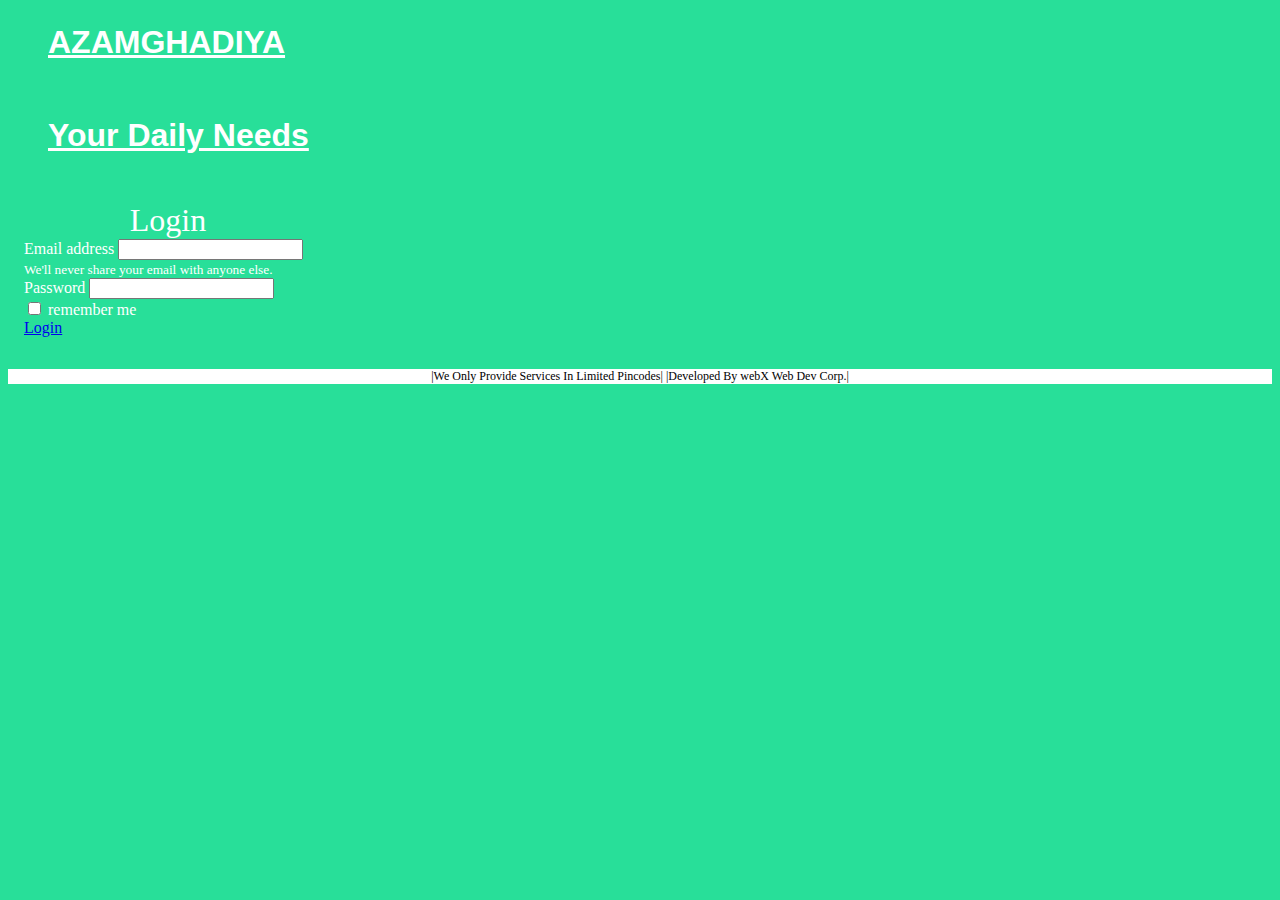
==== commit 6af7f0db: "Add files via upload" ====
--- a/index.html
+++ b/index.html
@@ -1,116 +1,44 @@
 <!DOCTYPE html>
 <html lang="en" dir="ltr">
-
-<head>
-  <meta charset="utf-8">
-  <title>AZAMGHADIYA-YOUR DAILY NEEDS</title>
-  <link rel="stylesheet" href="index.css">
-  <link rel="stylesheet" href="https://cdn.jsdelivr.net/npm/bootstrap@4.5.3/dist/css/bootstrap.min.css" integrity="sha384-TX8t27EcRE3e/ihU7zmQxVncDAy5uIKz4rEkgIXeMed4M0jlfIDPvg6uqKI2xXr2" crossorigin="anonymous">
-  <script src="https://code.jquery.com/jquery-3.5.1.slim.min.js" integrity="sha384-DfXdz2htPH0lsSSs5nCTpuj/zy4C+OGpamoFVy38MVBnE+IbbVYUew+OrCXaRkfj" crossorigin="anonymous"></script>
-  <script src="https://cdn.jsdelivr.net/npm/bootstrap@4.5.3/dist/js/bootstrap.bundle.min.js" integrity="sha384-ho+j7jyWK8fNQe+A12Hb8AhRq26LrZ/JpcUGGOn+Y7RsweNrtN/tE3MoK7ZeZDyx" crossorigin="anonymous"></script>
-  <meta name="viewport" content="width=device-width, initial scale =1.0">
-</head>
-
-
-
-
-
-<body>
-  <nav class="navbar navbar-expand-lg navbar-dark bg-#28df99">
-    <a class="navbar-brand" href="#">AZAMGHADIYA</a>
-    <button class="navbar-toggler" type="button" data-toggle="collapse" data-target="#navbarTogglerDemo02" aria-controls="navbarTogglerDemo02" aria-expanded="false" aria-label="Toggle navigation">
-      <span class="navbar-toggler-icon"></span>
-    </button>
-
-    <div class="collapse navbar-collapse" id="navbarTogglerDemo02">
-      <ul class="navbar-nav mr-auto mt-2 mt-lg-0">
-        <li class="nav-item1 active">
-          <a class="nav-link" href="#">Home<span class="sr-only">(current)</span></a>
-        </li>
-        <li class="nav-item2">
-          <a class="nav-link" href="#">FIND</a>
-        </li>
-        <li class="nav-item2">
-          <a class="nav-link" href="#">PROVIDE SERVICES</a>
-        </li>
-        <li class="nav-item2">
-          <a class="nav-link" href="MYACC.html">My Account</a>
-        </li>
-      </ul>
-      <form class="form-inline my-2 my-lg-0">
-        <input class="form-control mr-sm-2" type="search" placeholder="Search">
-        <button class="btn btn-outline-dark my-2 my-sm-0" type="submit">Search</button>
-      </form>
-    </div>
-  </nav>
-  <div class="container-fluid">
-    <div class="card-deck row">
-    <div class="card border-dark">
-      <img src="images\doc.jpg" class="card-img-top" alt="...">
-      <div class="card-body">
-        <h5 class="card-title">Doctor</h5>
-        <p class="card-text">Meet Your Doctor Of Choice.</p>
-        <p class="card-text"><small class="text-muted">LAst Updated 3 min ago;</small></p>
-            <a href="" class="btn btn-outline-dark border-dark">Take Appointment</a>
-      </div>
-    </div>
-    <div class="card border-dark">
-      <img src="images\pills-pharmacy-wallpaper-preview.jpg" class="img1 card-img-top" alt="...">
-      <div class="card-body">
-        <h5 class="card-title">Pharmacy</h5>
-        <p class="card-text">Get Medicines here.</p>
-        <p class="card-text"><small class="text-muted">Last updated 3 mins ago</small></p>
-            <a href="" class="btn btn-outline-dark border-dark">Order Now.</a>
-      </div>
-    </div>
-    <div class="card border-dark">
-      <img src="images\food.jpg" class="card-img-top" alt="...">
-      <div class="cards1 card-body">
-        <h5 class="card-title">Food</h5>
-        <p class="card-text">Treat Yourself Now</p>
-        <p class="card-text"><small class="text-muted">Last updated 3 mins ago</small></p>
-            <a href="" class="btn btn-outline-dark border-dark">Order Now.</a>
-      </div>
-    </div>
-    </div>
-    <div class="cards2 card-deck row">
-    <div class="card border-dark">
-    <img src="images\school.jpg" class="card-img-top" alt="...">
+  <head>
+    <meta charset="utf-8">
+    <title>Login-AZAMGHADIYA</title>
+    <link rel="stylesheet" href="https://cdn.jsdelivr.net/npm/bootstrap@4.5.3/dist/css/bootstrap.min.css" integrity="sha384-TX8t27EcRE3e/ihU7zmQxVncDAy5uIKz4rEkgIXeMed4M0jlfIDPvg6uqKI2xXr2" crossorigin="anonymous">
+    <script src="https://code.jquery.com/jquery-3.5.1.slim.min.js" integrity="sha384-DfXdz2htPH0lsSSs5nCTpuj/zy4C+OGpamoFVy38MVBnE+IbbVYUew+OrCXaRkfj" crossorigin="anonymous"></script>
+    <script src="https://cdn.jsdelivr.net/npm/bootstrap@4.5.3/dist/js/bootstrap.bundle.min.js" integrity="sha384-ho+j7jyWK8fNQe+A12Hb8AhRq26LrZ/JpcUGGOn+Y7RsweNrtN/tE3MoK7ZeZDyx" crossorigin="anonymous"></script>
+    <meta name="viewport" content="width=device-width, initial scale =1.0">
+    <link rel="stylesheet" href="index.css">
+  </head>
+  <body>
+    <h1>AZAMGHADIYA</h1>
+<h3>Your Daily Needs</h3>
+<div class="card1">
+  <div class="card text-white bg-dark mb-3" style="max-width: 18rem;">
+    <div class="card-header">Login</div>
     <div class="card-body">
-      <h5 class="card-title">School</h5>
-      <p class="card-text">Pay Fees And Take Admission</p>
-      <p class="card-text"><small class="text-muted">Last updated 3 mins ago</small></p>
-          <a href="" class="btn btn-outline-dark border-dark">Check out</a>
-    </div>
-    </div>
-    <div class="card border-dark">
-    <img src="images\SERVICES.jfif" class="card-img-top" alt="...">
-    <div class="card-body">
-      <h5 class="card-title">Services</h5>
-      <p class="card-text">Get Your Basic House And Lifestyle Services Here</p>
-      <p class="card-text"><small class="text-muted">Last updated 3 mins ago</small></p>
-          <a href="services.html" class="btn btn-outline-dark border-dark">Get Your Work Done.</a>
-    </div>
-    </div>
-    <div class="card border-dark">
-    <img src="images\complaint.jpg" class="card-img-top" alt="...">
-    <div class="card-body">
-      <h5 class="card-title">Complaints</h5>
-      <p class="card-text">File A Complaint</p>
-      <p class="card-text"><small class="text-muted">Last updated 1 min ago.</small></p>
-      <a href="" class="btn btn-outline-dark border-dark">COMPLAINT</a>
-    </div>
-    </div>
+      <form>
+  <div class="form-group">
+    <label for="exampleInputEmail1">Email address</label>
+    <input type="email" class="form-control" id="exampleInputEmail1" aria-describedby="emailHelp">
+    <small id="emailHelp" class="form-text text-muted">We'll never share your email with anyone else.</small>
+  </div>
+  <div class="form-group">
+    <label for="exampleInputPassword1">Password</label>
+    <input type="password" class="form-control" id="exampleInputPassword1">
+  </div>
+  <div class="form-group form-check">
+    <input type="checkbox" class="form-check-input" id="exampleCheck1">
+    <label class="form-check-label" for="exampleCheck1">remember me</label>
+  </div>
+  <a href="home.html" class="<button btn-outline-light type="submit" name="butto ">Login</a>
+</form>
     </div>
   </div>
-
-
-</body>
-<footer>
-  <p>
-  </p>
+</div>
+</div>
+  </body>
+  <footer>
+    <p>|We Only Provide Services In Limited Pincodes|
+  |Developed By webX Web Dev Corp.|</p>
 </footer>
-
-
-
 </html>
--- a/index.css
+++ b/index.css
@@ -1,86 +1,42 @@
+body,html{
+  color:white;
+  background-color:#28df99;
+}
+@media screen and (min-width:320px)
+{
+  h1{
+    color:white;
+    font-size: 2rem;
+    margin-top: 0;
+    font-family: sans-serif;
+    text-decoration: underline;
+    padding: 1rem;
+      padding-left: 2.5rem;
+      margin-bottom: 0;
+    }
+    h3{
+      font-family: sans-serif;
+      text-decoration: underline;
+      padding: 1rem;
+      padding-top: 0.5rem;
+        padding-left: 2.5rem;
+        color:white;
+        font-size: 2rem;
 
-body{
-     background-color: #28df99;
-     width: 100%;
-}
 
-.navbar{
-  background-color: #28df99;
-}
-
-.card-body{
-  font-style: italic;
-  font-family:sans-serif;
-  font-weight: bolder;
-  color:#555555;
-    background-color: #f6f7d4;
-  text-align: center;
-
-}
-.card-title
-{
-  font-size: 2rem;
-  font-weight: 400;
-}
-.card-layout1{
-  padding-bottom: 2rem;
-  padding-top: 4rem;
-    width:100%;
-
-}
-.nav-item1{
-font-size: 3rem;
-}
-.nav-item2{
-  font-size: 2rem;
-  padding-top: 1rem;
-}
-.form-inline{
-  padding-top: 1rem;
-}
-
-.card-deck{
-  background-color:#28df99;
-    padding-top: 5%;
-      padding-bottom: 3%;
-}
-img1{
-  max-width: 310px;
-}
-@media screen and (max-width:600px)
- {
-  .nav-item1
-  {
-  font-size: 2rem;
+    }
+    .card1{
+      padding-left: 1rem;
+    }
+    .card-header{
+      text-align: center;
+      font-size: 2rem;
+    }
+    footer{
+      text-align: center;
+      background-color: white;
+      color:black;
+      font-size: 0.75rem;
+      margin-top:2rem;
+    }
   }
-  .nav-item2{
-    font-size: 1rem;
-    padding-top: 0.5rem;
-  }
-  .form-inline{
-    padding-top: 1rem;
-  }
-  .image1{text-align:center;
-      background-color: #28df99;
-      padding-bottom: 1rem;
-      padding-top: 1rem;
-      border-radius:35%;
-  }
-}
-@media screen and (max-width:992px)
-{
-  .nav-item1
-  {
-  font-size: 2rem;
-  }
-  .nav-item2{
-    font-size: 1rem;
-    padding-top: 0.5rem;
-  }
-  .form-inline{
-    padding-top: 1rem;
-  }
-}
-@media screen and(min-width:320px;) { 
-
-}
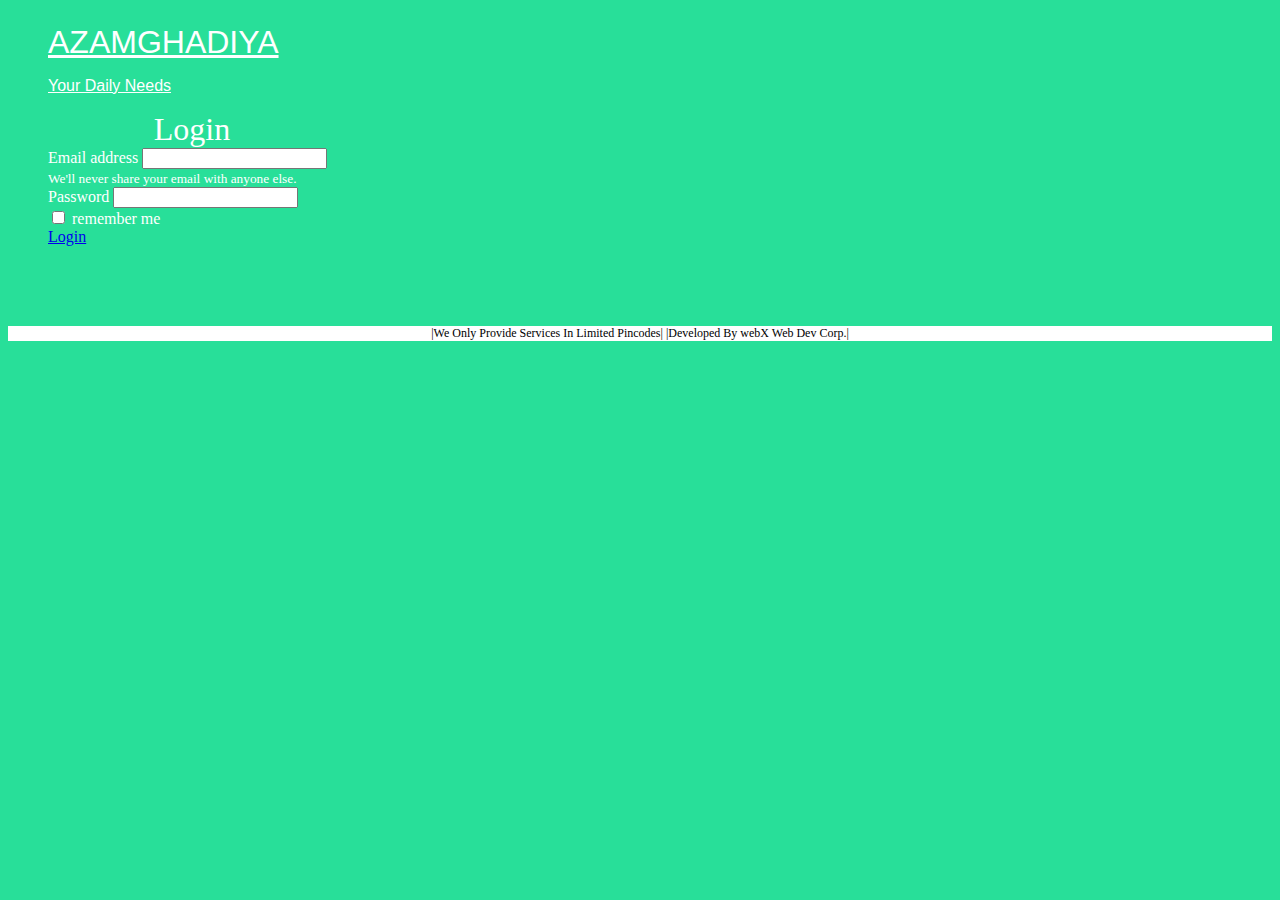
==== commit fb8015b4: "Add files via upload" ====
--- a/index.html
+++ b/index.html
@@ -10,8 +10,13 @@
     <link rel="stylesheet" href="index.css">
   </head>
   <body>
-    <h1>AZAMGHADIYA</h1>
-<h3>Your Daily Needs</h3>
+    <div class="title-cr">
+    AZAMGHADIYA
+    </div>
+<div class="follow-up">
+Your Daily Needs
+</div>
+
 <div class="card1">
   <div class="card text-white bg-dark mb-3" style="max-width: 18rem;">
     <div class="card-header">Login</div>
--- a/index.css
+++ b/index.css
@@ -4,7 +4,7 @@
 }
 @media screen and (min-width:320px)
 {
-  h1{
+  .title-cr{
     color:white;
     font-size: 2rem;
     margin-top: 0;
@@ -14,14 +14,14 @@
       padding-left: 2.5rem;
       margin-bottom: 0;
     }
-    h3{
+    .follow-up{
       font-family: sans-serif;
       text-decoration: underline;
       padding: 1rem;
-      padding-top: 0.5rem;
+      padding-top: 0;
         padding-left: 2.5rem;
         color:white;
-        font-size: 2rem;
+        font-size: 1rem;
 
 
     }
@@ -40,3 +40,11 @@
       margin-top:2rem;
     }
   }
+@media screen and (min-width:350px) {
+  footer{
+    margin-top:5rem;
+  }
+  .card1{
+    padding-left: 2.5rem;
+  }
+}
